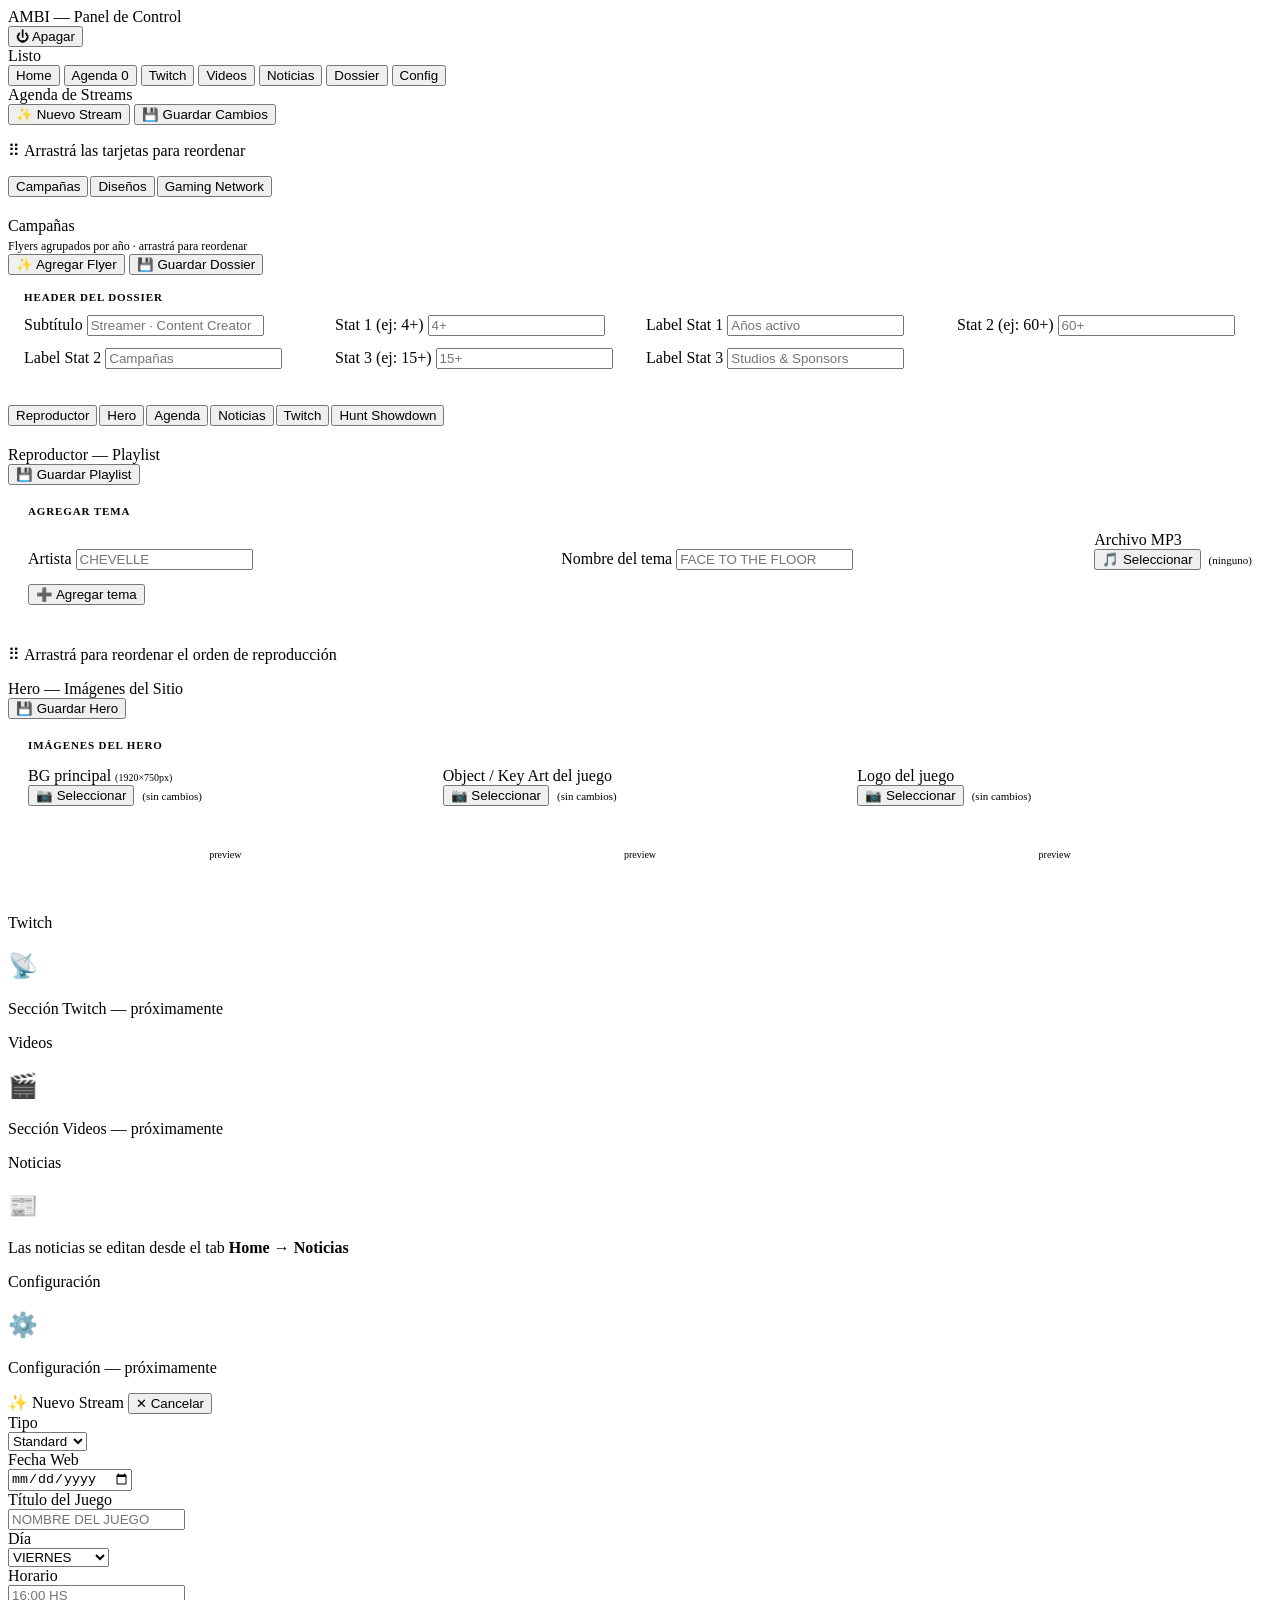
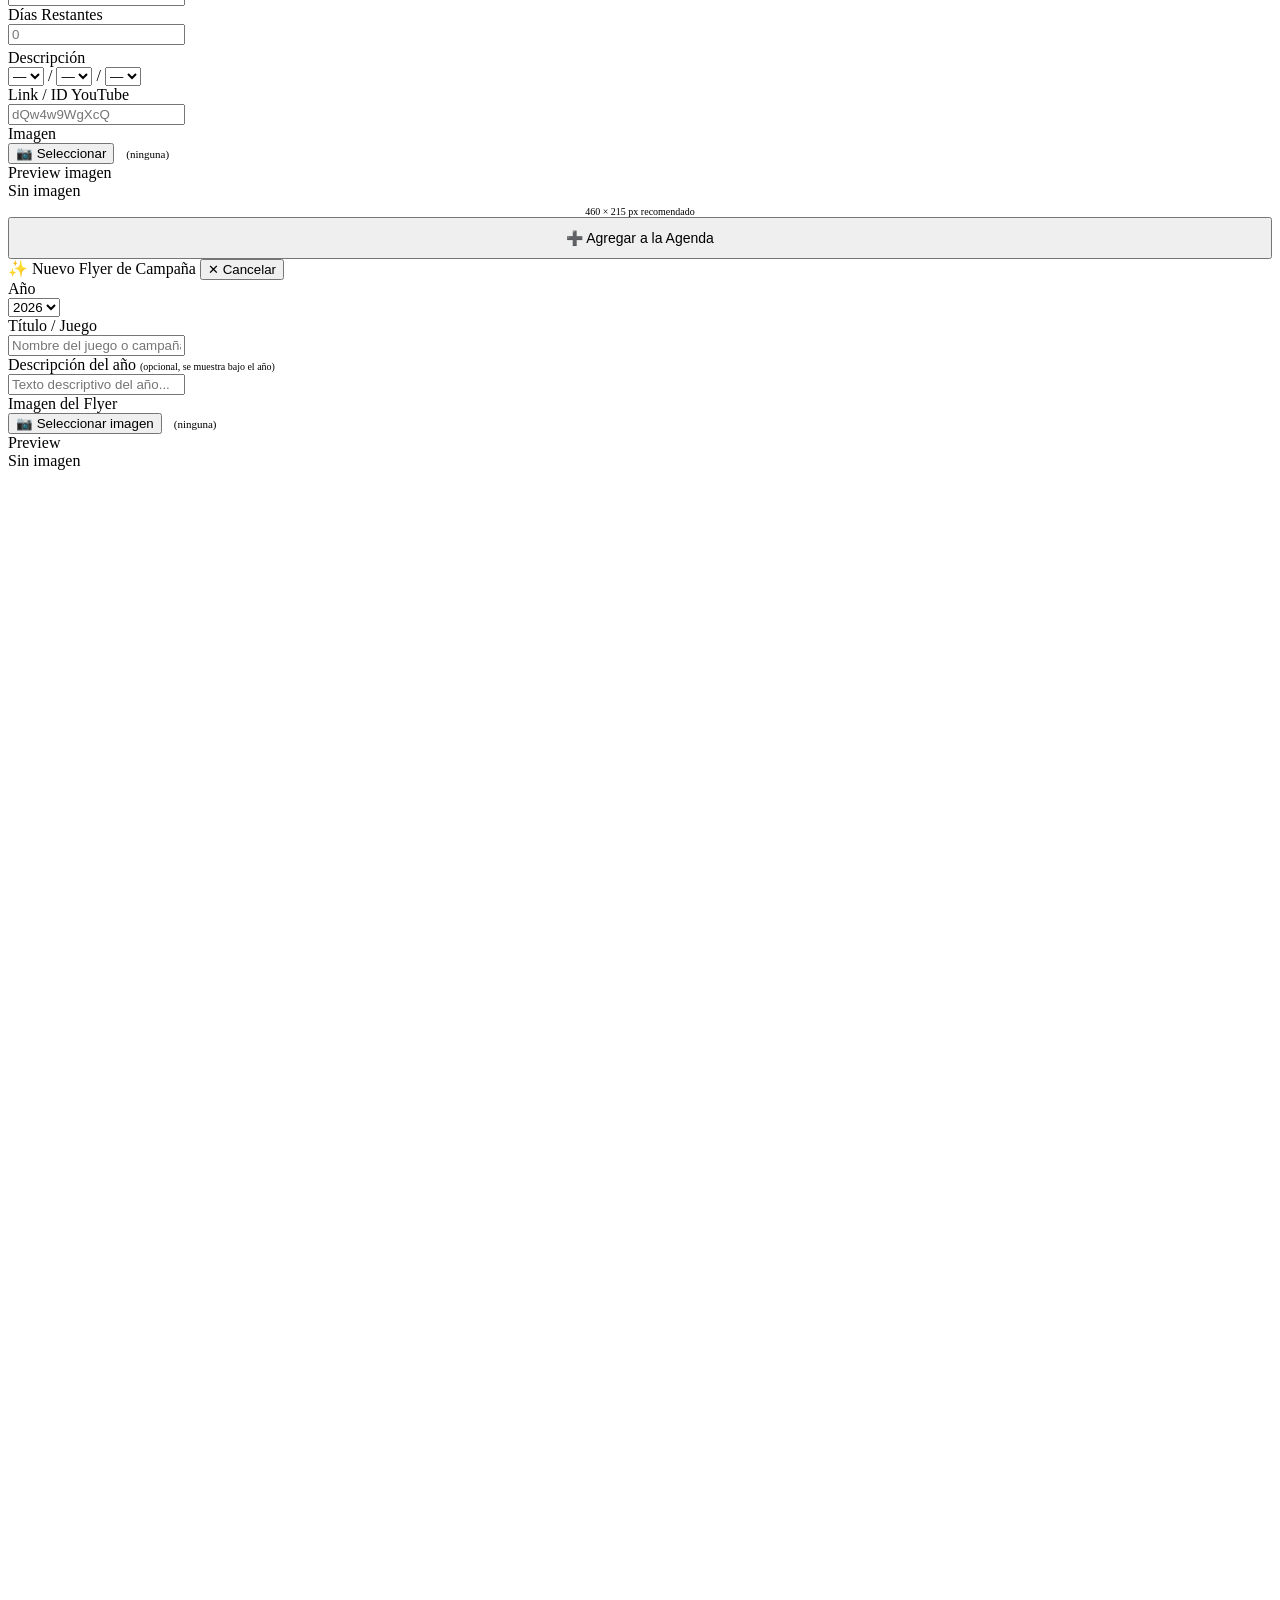
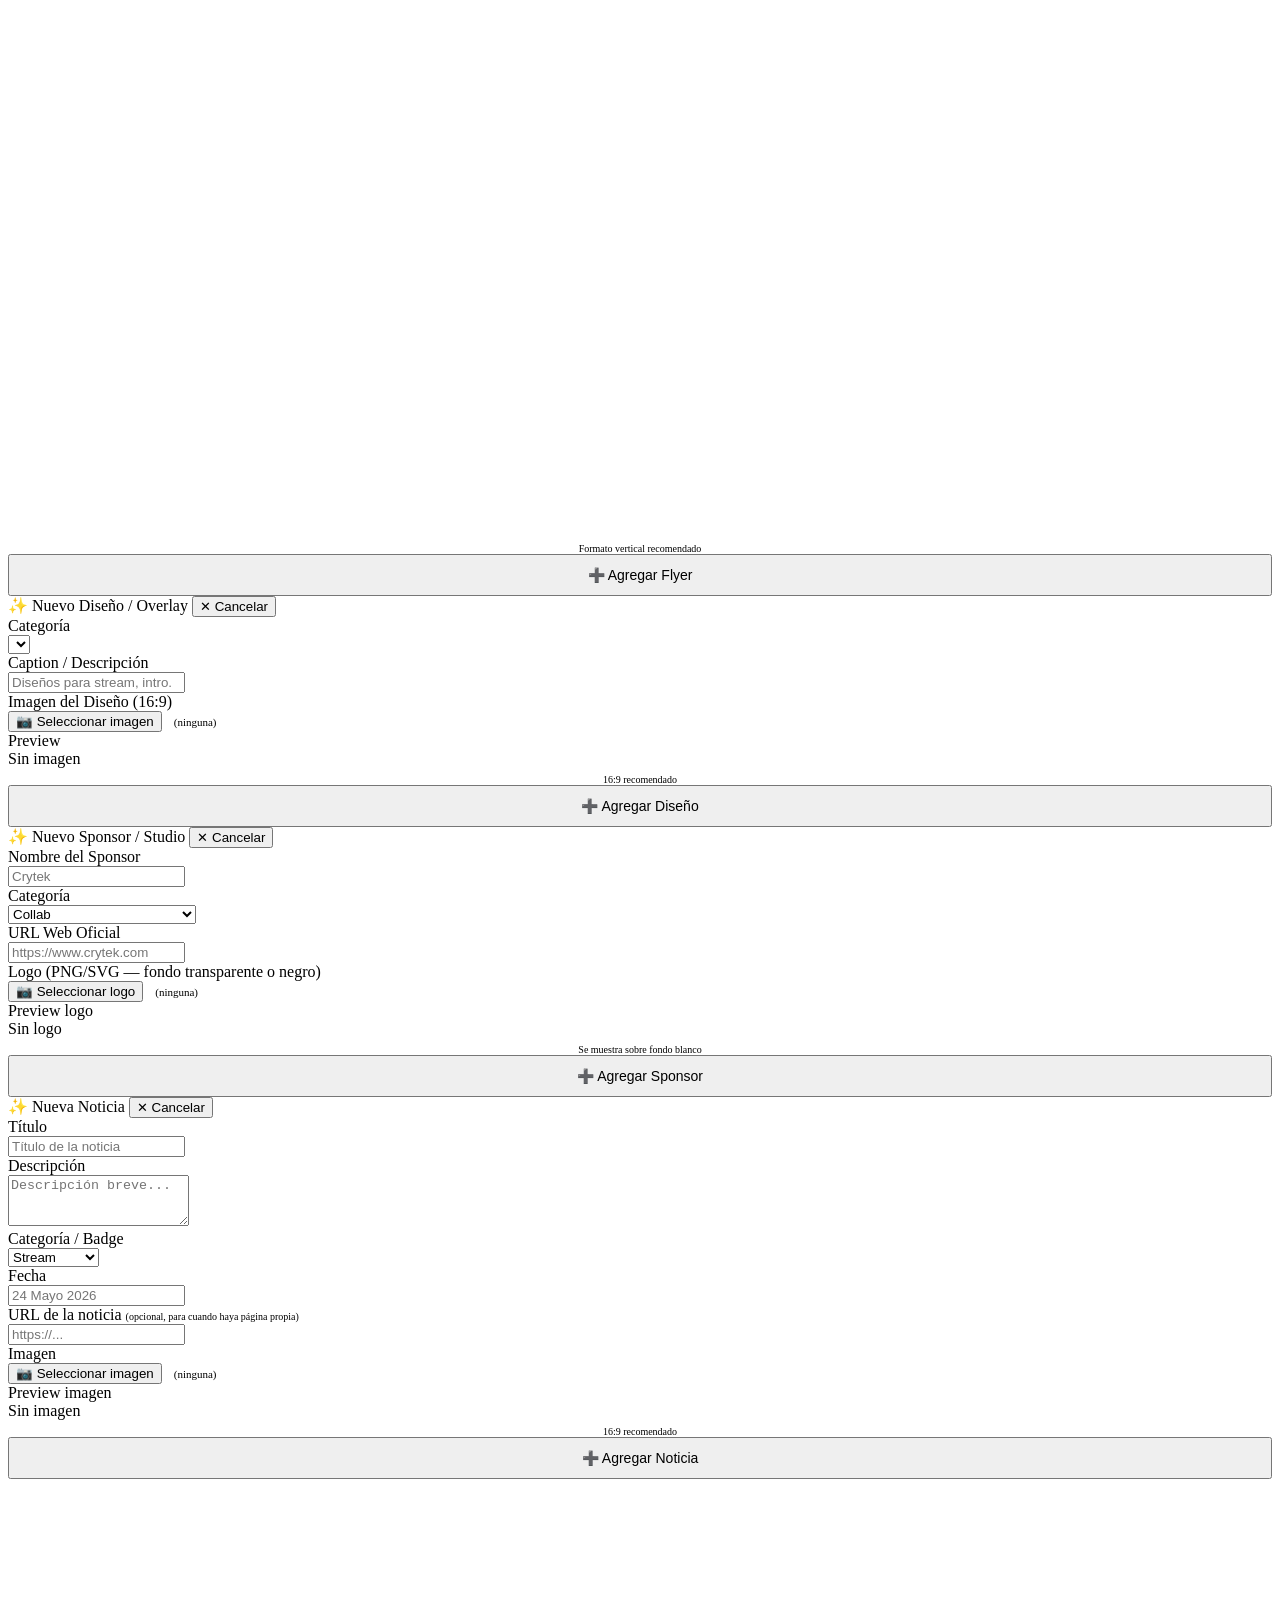
==== panel/templates/index.html @ 4d121880 "Initial commit" ====
<!DOCTYPE html>
<html lang="es">

<!-- ══════════════════════════════════════════════════════════════════
     AMBI — PANEL DE CONTROL
     ──────────────────────────────────────────────────────────────────
     Archivo : panel/templates/index.html
     Motor   : Flask (Jinja2, pero este archivo no usa variables Jinja)
     Función : UI del panel de administración local.
               Gestiona la Agenda de Streams y futuros módulos.
     ══════════════════════════════════════════════════════════════════ -->

<head>

  <!-- ══════════════════════════════
       META
  ══════════════════════════════ -->
  <meta charset="UTF-8">
  <meta name="viewport" content="width=device-width, initial-scale=1.0">
  <title>AMBI — Panel de Control</title>

  <!-- ══════════════════════════════
       ESTILOS
  ══════════════════════════════ -->
  <link rel="stylesheet" href="/static/panel.css">

  <!-- ══════════════════════════════
       FONTS
  ══════════════════════════════ -->
  <link rel="preconnect" href="https://fonts.googleapis.com">
  <link href="https://fonts.googleapis.com/css2?family=Source+Sans+3:wght@400;600;700&display=swap" rel="stylesheet">

</head>

<body>

    
  <!-- ══════════════════════════════
       TOPBAR
       Logo · Estado · Botón apagar
  ══════════════════════════════ -->
  <div class="topbar">
    <div class="topbar-logo">AMBI <span>— Panel de Control</span></div>
    <button class="btn btn-sm btn-red" onclick="apagarPanel()">⏻ Apagar</button>
    <div class="topbar-status" id="status">
      <span class="dot"></span>
      <span id="status-text">Listo</span>
    </div>
  </div>

  <!-- ══════════════════════════════
       TABS DE NAVEGACIÓN
  ══════════════════════════════ -->
  <div class="tabs">
    <button class="tab active" onclick="switchTab('home')">Home</button>
    <button class="tab" onclick="switchTab('agenda')">
      Agenda <span class="badge" id="badge-agenda">0</span>
    </button>
    <button class="tab" onclick="switchTab('twitch')">Twitch</button>
    <button class="tab" onclick="switchTab('videos')">Videos</button>
    <button class="tab" onclick="switchTab('noticias')">Noticias</button>
    <button class="tab" onclick="switchTab('dossier')">Dossier</button>
    <button class="tab" onclick="switchTab('config')">Config</button>
  </div>

  <!-- ══════════════════════════════
       CONTENIDO PRINCIPAL
  ══════════════════════════════ -->
  <div class="content">

    <!-- ── TAB: AGENDA DE STREAMS ── -->
    <div class="tab-panel" id="tab-agenda">



      <!-- ════ SUB-TAB: STREAMS (lista completa) ════ -->
      <div id="atab-streams">

        <div class="section-header">
          <div class="section-title">Agenda de Streams <span id="agenda-count"></span></div>
          <div class="section-actions">
            <button class="btn btn-purple" onclick="abrirNuevo()">✨ Nuevo Stream</button>
            <button class="btn btn-green"  onclick="guardarAgenda()">💾 Guardar Cambios</button>
          </div>
        </div>

        <p class="drag-hint">⠿ Arrastrá las tarjetas para reordenar</p>
        <div id="agenda-list"></div>

      </div><!-- /atab-streams -->

    </div><!-- /tab-agenda -->

    <!-- ── TAB: DOSSIER ── -->
    <div class="tab-panel" id="tab-dossier">

      <!-- ── SUB-TABS DOSSIER ── -->
      <div style="display:flex;gap:2px;margin-bottom:20px;border-bottom:1px solid var(--border);padding-bottom:0">
        <button class="tab active" id="dsub-campanas"  onclick="switchDossierTab('campanas')">Campañas</button>
        <button class="tab"        id="dsub-disenos"   onclick="switchDossierTab('disenos')">Diseños</button>
        <button class="tab"        id="dsub-sponsors"  onclick="switchDossierTab('sponsors')">Gaming Network</button>
      </div>

      <!-- ════════════════════════════════════════
           SUB-TAB: CAMPAÑAS
           Flyers agrupados por año. Drag & drop dentro de cada año.
      ════════════════════════════════════════ -->
      <div id="dtab-campanas">

        <!-- Header + acciones -->
        <div class="section-header">
          <div>
            <div class="section-title">Campañas <span id="campanas-count"></span></div>
            <div style="font-size:12px;color:var(--muted);margin-top:4px">Flyers agrupados por año · arrastrá para reordenar</div>
          </div>
          <div class="section-actions">
            <button class="btn btn-purple" onclick="abrirNuevoCampana()">✨ Agregar Flyer</button>
            <button class="btn btn-green"  onclick="guardarDossier()">💾 Guardar Dossier</button>
          </div>
        </div>

        <!-- Textos del header del dossier (editables) -->
        <div style="background:var(--bg2);border:1px solid var(--border);border-radius:var(--radius-lg);padding:16px;margin-bottom:20px">
          <div style="font-size:11px;font-weight:700;letter-spacing:.08em;color:var(--muted);text-transform:uppercase;margin-bottom:12px">Header del Dossier</div>
          <div style="display:grid;grid-template-columns:1fr 1fr 1fr 1fr;gap:12px">
            <div class="form-group">
              <label class="form-label">Subtítulo</label>
              <input class="form-input" type="text" id="d-subtitulo" placeholder="Streamer · Content Creator">
            </div>
            <div class="form-group">
              <label class="form-label">Stat 1 (ej: 4+)</label>
              <input class="form-input" type="text" id="d-stat1-num" placeholder="4+">
            </div>
            <div class="form-group">
              <label class="form-label">Label Stat 1</label>
              <input class="form-input" type="text" id="d-stat1-lbl" placeholder="Años activo">
            </div>
            <div class="form-group">
              <label class="form-label">Stat 2 (ej: 60+)</label>
              <input class="form-input" type="text" id="d-stat2-num" placeholder="60+">
            </div>
            <div class="form-group">
              <label class="form-label">Label Stat 2</label>
              <input class="form-input" type="text" id="d-stat2-lbl" placeholder="Campañas">
            </div>
            <div class="form-group">
              <label class="form-label">Stat 3 (ej: 15+)</label>
              <input class="form-input" type="text" id="d-stat3-num" placeholder="15+">
            </div>
            <div class="form-group">
              <label class="form-label">Label Stat 3</label>
              <input class="form-input" type="text" id="d-stat3-lbl" placeholder="Studios &amp; Sponsors">
            </div>
          </div>
        </div>

        <!-- Lista dinámica de años con sus flyers -->
        <div id="campanas-list"></div>

      </div><!-- /dtab-campanas -->


      <!-- ════════════════════════════════════════
           SUB-TAB: DISEÑOS
           Overlays 16:9. Drag & drop.
      ════════════════════════════════════════ -->
      <div id="dtab-disenos" style="display:none">

        <div class="section-header">
          <div>
            <div class="section-title">Diseños / Overlays <span id="disenos-count"></span></div>
            <div style="font-size:12px;color:var(--muted);margin-top:4px">Imágenes 16:9 · arrastrá para reordenar</div>
          </div>
          <div class="section-actions">
            <button class="btn btn-purple" onclick="abrirNuevoDiseno()">✨ Agregar Diseño</button>
            <button class="btn btn-green"  onclick="guardarDossier()">💾 Guardar Dossier</button>
          </div>
        </div>

        <p class="drag-hint">⠿ Arrastrá las tarjetas para reordenar</p>
        <div id="disenos-list"></div>

      </div><!-- /dtab-disenos -->


      <!-- ════════════════════════════════════════
           SUB-TAB: SPONSORS
           Logo + link URL. Drag & drop.
      ════════════════════════════════════════ -->
      <div id="dtab-sponsors" style="display:none">

        <div class="section-header">
          <div>
            <div class="section-title">Sponsors &amp; Studios <span id="sponsors-count"></span></div>
            <div style="font-size:12px;color:var(--muted);margin-top:4px">Logo (PNG/SVG) + link oficial · arrastrá para reordenar</div>
          </div>
          <div class="section-actions">
            <button class="btn btn-purple" onclick="abrirNuevoSponsor()">✨ Agregar Sponsor</button>
            <button class="btn btn-green"  onclick="guardarDossier()">💾 Guardar Dossier</button>
          </div>
        </div>

        <!-- Texto intro editable -->
        <div style="background:var(--bg2);border:1px solid var(--border);border-radius:var(--radius-lg);padding:14px;margin-bottom:20px">
          <div style="display:flex;gap:16px;align-items:flex-start">
            <div class="form-group" style="flex:1">
              <label class="form-label">Texto intro (sponsors)</label>
              <textarea class="form-input" id="d-sponsors-intro" rows="6"
                        placeholder="Campañas y colaboraciones con estudios de videojuegos..."
                        style="resize:vertical;line-height:1.6;white-space:pre-wrap"></textarea>
            </div>
            <div style="flex-shrink:0;width:160px">
              <label class="form-label">Foto vertical</label>
              <div id="sp-photo-preview" style="width:160px;height:200px;background:var(--bg4);border:1px solid var(--border2);border-radius:var(--radius);overflow:hidden;display:flex;align-items:center;justify-content:center;margin-bottom:6px">
                <span style="font-size:11px;color:var(--muted)">Sin foto</span>
              </div>
              <input type="file" id="sp-photo-file" accept=".jpg,.jpeg,.png,.webp" style="display:none" onchange="uploadSponsorsPhoto(this)">
              <button class="btn btn-sm" style="width:100%" onclick="document.getElementById('sp-photo-file').click()">📷 Subir foto</button>
              <button class="btn btn-sm" style="width:100%;margin-top:4px;color:var(--red);border-color:rgba(239,68,68,.3)" onclick="quitarSponsorsPhoto()">✕ Quitar</button>
            </div>
          </div>
        </div>

        <p class="drag-hint">⠿ Arrastrá las tarjetas para reordenar</p>
        <div id="sponsors-list"></div>

      </div><!-- /dtab-sponsors -->

    </div><!-- /tab-dossier -->
      
      

      
      

    <!-- ── TAB: HOME ── -->
    <div class="tab-panel active" id="tab-home">

      <!-- SUB-TABS HOME -->
      <div style="display:flex;gap:2px;margin-bottom:20px;border-bottom:1px solid var(--border);padding-bottom:0">
        <button class="tab active" id="hsub-player"   onclick="switchHomeTab('player')">Reproductor</button>
        <button class="tab"        id="hsub-hero"      onclick="switchHomeTab('hero')">Hero</button>
        <button class="tab"        id="hsub-agenda"    onclick="switchHomeTab('agenda')">Agenda</button>
        <button class="tab"        id="hsub-noticias"  onclick="switchHomeTab('noticias')">Noticias</button>
        <button class="tab"        id="hsub-twitch"    onclick="switchHomeTab('twitch')">Twitch</button>
        <button class="tab"        id="hsub-hunt"      onclick="switchHomeTab('hunt')">Hunt Showdown</button>
      </div>
        
        
         <!-- ════ SUB-TAB: REPRODUCTOR ════ -->
      <div id="htab-player">
 
        <div class="section-header">
          <div class="section-title">Reproductor — Playlist <span id="player-count"></span></div>
          <div class="section-actions">
            <button class="btn btn-green" onclick="guardarPlayer()">💾 Guardar Playlist</button>
          </div>
        </div>
 
        <!-- Formulario para agregar tema -->
        <div style="background:var(--bg2);border:1px solid var(--border);border-radius:var(--radius-lg);padding:20px;margin-bottom:20px">
          <div style="font-size:11px;font-weight:700;letter-spacing:.08em;color:var(--muted);text-transform:uppercase;margin-bottom:14px">
            Agregar tema
          </div>
          <div style="display:grid;grid-template-columns:1fr 1fr auto;gap:12px;align-items:end">
 
            <div class="form-group">
              <label class="form-label">Artista</label>
              <input class="form-input" type="text" id="pl-name" placeholder="CHEVELLE">
            </div>
 
            <div class="form-group">
              <label class="form-label">Nombre del tema</label>
              <input class="form-input" type="text" id="pl-track" placeholder="FACE TO THE FLOOR">
            </div>
 
            <div class="form-group">
              <label class="form-label">Archivo MP3</label>
              <div style="display:flex;align-items:center;gap:8px">
                <input type="file" id="pl-file" accept=".mp3" style="display:none" onchange="previewPlayerFile(this)">
                <button class="btn btn-sm" onclick="document.getElementById('pl-file').click()">🎵 Seleccionar</button>
                <span id="pl-file-name" style="font-size:11px;color:var(--muted)">(ninguno)</span>
              </div>
            </div>
 
          </div>
          <div style="margin-top:14px">
            <button class="btn btn-purple" onclick="agregarTema()">➕ Agregar tema</button>
          </div>
        </div>
 
        <!-- Lista de temas -->
        <p class="drag-hint">⠿ Arrastrá para reordenar el orden de reproducción</p>
        <div id="player-list"></div>
 
      </div><!-- /htab-player -->
        
        

      <!-- ════ SUB-TAB: HERO ════ -->
      <div id="htab-hero">
<div class="section-header">
        <div class="section-title">Hero — Imágenes del Sitio</div>
        <div class="section-actions">
          <button class="btn btn-green" onclick="guardarIndex()">💾 Guardar Hero</button>
        </div>
      </div>

      <div style="background:var(--bg2);border:1px solid var(--border);border-radius:var(--radius-lg);padding:20px">
        <div style="font-size:11px;font-weight:700;letter-spacing:.08em;color:var(--muted);text-transform:uppercase;margin-bottom:16px">Imágenes del Hero</div>
        <div style="display:grid;grid-template-columns:repeat(3,1fr);gap:20px">

          <!-- BG -->
          <div class="form-group">
            <label class="form-label">BG principal <span style="color:var(--muted);font-size:10px">(1920×750px)</span></label>
            <input type="file" id="ix-bg-file" accept=".jpg,.jpeg,.png,.webp" style="display:none" onchange="indexPreview(this,'ix-bg-prev')">
            <div style="display:flex;align-items:center;gap:8px;margin-bottom:8px">
              <button class="btn btn-sm" onclick="document.getElementById('ix-bg-file').click()">📷 Seleccionar</button>
              <span id="ix-bg-name" style="font-size:11px;color:var(--muted)">(sin cambios)</span>
            </div>
            <div id="ix-bg-prev" style="height:80px;background:var(--bg4);border:1px solid var(--border2);border-radius:var(--radius);overflow:hidden;display:flex;align-items:center;justify-content:center;position:relative">
              <span style="font-size:10px;color:var(--muted)">preview</span>
            </div>
          </div>

          <!-- OBJECT -->
          <div class="form-group">
            <label class="form-label">Object / Key Art del juego</label>
            <input type="file" id="ix-obj-file" accept=".jpg,.jpeg,.png,.webp" style="display:none" onchange="indexPreview(this,'ix-obj-prev')">
            <div style="display:flex;align-items:center;gap:8px;margin-bottom:8px">
              <button class="btn btn-sm" onclick="document.getElementById('ix-obj-file').click()">📷 Seleccionar</button>
              <span id="ix-obj-name" style="font-size:11px;color:var(--muted)">(sin cambios)</span>
            </div>
            <div id="ix-obj-prev" style="height:80px;background:var(--bg4);border:1px solid var(--border2);border-radius:var(--radius);overflow:hidden;display:flex;align-items:center;justify-content:center;position:relative">
              <span style="font-size:10px;color:var(--muted)">preview</span>
            </div>
          </div>

          <!-- LOGO JUEGO -->
          <div class="form-group">
            <label class="form-label">Logo del juego</label>
            <input type="file" id="ix-logo-file" accept=".jpg,.jpeg,.png,.webp" style="display:none" onchange="indexPreview(this,'ix-logo-prev')">
            <div style="display:flex;align-items:center;gap:8px;margin-bottom:8px">
              <button class="btn btn-sm" onclick="document.getElementById('ix-logo-file').click()">📷 Seleccionar</button>
              <span id="ix-logo-name" style="font-size:11px;color:var(--muted)">(sin cambios)</span>
            </div>
            <div id="ix-logo-prev" style="height:80px;background:var(--bg4);border:1px solid var(--border2);border-radius:var(--radius);overflow:hidden;display:flex;align-items:center;justify-content:center;position:relative">
              <span style="font-size:10px;color:var(--muted)">preview</span>
            </div>
          </div>

        </div>
      </div>
      </div><!-- /htab-hero -->

      <!-- ════ SUB-TAB: AGENDA (index del hero) ════ -->
      <div id="htab-agenda" style="display:none">
<div id="atab-index">

        <div class="section-header">
          <div class="section-title">Juego destacado en el Index</div>
          <div class="section-actions">
            <button class="btn btn-green" onclick="guardarIndex()">💾 Guardar</button>
          </div>
        </div>

        <div style="background:var(--bg2);border:1px solid var(--border);border-radius:var(--radius-lg);padding:20px">

          <div style="display:grid;grid-template-columns:1fr 1fr 1fr 1fr;gap:16px;align-items:end">

            <div class="form-group">
              <label class="form-label">Nombre del juego</label>
              <input class="form-input" type="text" id="ix-juego" placeholder="GHOST OF TSUSHIMA">
            </div>

            <div class="form-group">
              <label class="form-label">Tipo de campaña</label>
              <select class="form-select" id="ix-tipo">
                <option value="EARLY ACCESS">EARLY ACCESS</option>
                <option value="CAMPAÑA">CAMPAÑA</option>
                <option value="REVIEW">REVIEW</option>
                <option value="ESTRENO">ESTRENO</option>
                <option value="CONTENIDO EXCLUSIVO">CONTENIDO EXCLUSIVO</option>
                <option value="EARLY ACCESS EXCLUSIVO">EARLY ACCESS EXCLUSIVO</option>
                <option value="INVITADOS A LA PLAYTEST">INVITADOS A LA PLAYTEST</option>
                <option value="INVITADOS POR EL STUDIO">INVITADOS POR EL STUDIO</option>
                <option value="DÍA DE FALOPITAS">DÍA DE FALOPITAS</option>
              </select>
            </div>

            <div class="form-group">
              <label class="form-label">Fecha</label>
              <input class="form-input" type="date" id="ix-fecha" onchange="onIndexFecha(this.value)">
            </div>

            <div style="display:grid;grid-template-columns:1fr 1fr;gap:8px">
              <div class="form-group">
                <label class="form-label">Día (auto)</label>
                <input class="form-input" type="text" id="ix-dia" placeholder="VIERNES" readonly
                       style="background:var(--bg4);color:var(--muted);cursor:default">
              </div>
              <div class="form-group">
                <label class="form-label">Hora</label>
                <input class="form-input" type="text" id="ix-hora" placeholder="20:00 HS">
              </div>
            </div>

          </div>

          <!-- Descripción -->
          <div style="margin-top:16px">
            <label class="form-label">Descripción <span style="color:var(--muted);font-size:10px">(texto debajo del badge en la sección agenda)</span></label>
            <textarea class="form-input" id="ix-desc" rows="3" placeholder="Descripción breve del juego o campaña..." style="margin-top:6px;resize:vertical;width:100%"></textarea>
          </div>

          <!-- Thumb -->
          <div style="margin-top:16px">
            <label class="form-label">Imagen thumb <span style="color:var(--muted);font-size:10px">(460×215px)</span></label>
            <div style="display:flex;align-items:center;gap:16px;margin-top:6px">
              <div>
                <input type="file" id="ix-thumb-file" accept=".jpg,.jpeg,.png,.webp" style="display:none" onchange="indexPreview(this,'ix-thumb-prev')">
                <button class="btn btn-sm" onclick="document.getElementById('ix-thumb-file').click()">📷 Seleccionar imagen</button>
                <button class="btn btn-sm" style="color:var(--red);border-color:rgba(239,68,68,.3);margin-left:4px" onclick="limpiarIndexPreview('ix-thumb-prev','ix-thumb-file','ix-thumb-name')">✕ Quitar</button>
                <span id="ix-thumb-name" style="font-size:11px;color:var(--muted);margin-left:8px">(sin cambios)</span>
              </div>
              <div id="ix-thumb-prev" style="width:230px;height:65px;background:var(--bg4);border:1px solid var(--border2);border-radius:var(--radius);overflow:hidden;display:flex;align-items:center;justify-content:center;flex-shrink:0">
                <span style="font-size:10px;color:var(--muted)">460×215px</span>
              </div>
            </div>
          </div>

          <!-- Bleed Agenda -->
          <div style="margin-top:16px;padding-top:16px;border-top:1px solid var(--border)">
            <label class="form-label">Bleed Agenda <span style="color:var(--muted);font-size:10px">(siempre sobreescribe agenda_over-img.webp)</span></label>
            <div style="display:flex;align-items:center;gap:16px;margin-top:6px">
              <div>
                <input type="file" id="ix-bleed-file" accept=".jpg,.jpeg,.png,.webp" style="display:none" onchange="indexPreview(this,'ix-bleed-prev')">
                <button class="btn btn-sm" onclick="document.getElementById('ix-bleed-file').click()">📷 Seleccionar imagen</button>
                <button class="btn btn-sm" style="color:var(--red);border-color:rgba(239,68,68,.3);margin-left:4px" onclick="limpiarIndexPreview('ix-bleed-prev','ix-bleed-file','ix-bleed-name')">✕ Quitar</button>
                <span id="ix-bleed-name" style="font-size:11px;color:var(--muted);margin-left:8px">(sin cambios)</span>
              </div>
              <div id="ix-bleed-prev" style="width:230px;height:65px;background:var(--bg4);border:1px solid var(--border2);border-radius:var(--radius);overflow:hidden;display:flex;align-items:center;justify-content:center;flex-shrink:0">
                <span style="font-size:10px;color:var(--muted)">preview</span>
              </div>
            </div>
          </div>

        </div>

      </div><!-- /atab-index -->
      </div><!-- /htab-agenda -->

      <!-- ════ SUB-TAB: NOTICIAS ════ -->
      <div id="htab-noticias" style="display:none">

        <div class="section-header">
          <div class="section-title">Noticias del Sitio <span id="noticias-count"></span></div>
          <div class="section-actions">
            <button class="btn btn-purple" onclick="abrirNuevaNoticia()">✨ Nueva Noticia</button>
            <button class="btn btn-green"  onclick="guardarNoticias()">💾 Guardar Cambios</button>
          </div>
        </div>

        <p class="drag-hint">⠿ Arrastrá para reordenar · La primera noticia es la destacada al cargar la web</p>
        <div id="noticias-list"></div>

      </div><!-- /htab-noticias -->

      <!-- ════ SUB-TAB: TWITCH ════ -->
      <div id="htab-twitch" style="display:none">

        <div class="section-header">
          <div class="section-title">Twitch — Bloque Superior</div>
          <div class="section-actions">
            <button class="btn btn-green" onclick="guardarTwitchTop()">💾 Guardar</button>
          </div>
        </div>

        <!-- Kicker + Título -->
        <div style="background:var(--bg2);border:1px solid var(--border);border-radius:var(--radius-lg);padding:20px;margin-bottom:16px">
          <div style="font-size:11px;font-weight:700;letter-spacing:.08em;color:var(--muted);text-transform:uppercase;margin-bottom:12px">Textos de la sección</div>
          <div style="display:grid;grid-template-columns:1fr 1fr;gap:12px">
            <div class="form-group">
              <label class="form-label">Kicker</label>
              <input class="form-input" type="text" id="tw-kicker" placeholder="TWITCH">
            </div>
            <div class="form-group">
              <label class="form-label">Título</label>
              <input class="form-input" type="text" id="tw-titulo" placeholder="SEGUIME EN TWITCH">
            </div>
          </div>
        </div>

        <!-- Crew & Streamers -->
        <div style="background:var(--bg2);border:1px solid var(--border);border-radius:var(--radius-lg);padding:20px;margin-bottom:16px">
          <div style="font-size:11px;font-weight:700;letter-spacing:.08em;color:var(--muted);text-transform:uppercase;margin-bottom:16px">Crew &amp; Streamers</div>
        <!-- BG del rectángulo Crew -->
        <div style="margin-bottom:20px">
          <div style="font-size:11px;color:var(--muted);margin-bottom:8px">Fondo del rectángulo Crew &amp; Streamers</div>
          <div style="display:flex;align-items:center;gap:12px">
            <div id="tw-crew-bg-prev" style="width:200px;height:60px;background:var(--bg4);border:1px solid var(--border2);border-radius:4px;overflow:hidden;display:flex;align-items:center;justify-content:center">
              <span style="font-size:10px;color:var(--muted)">Sin textura</span>
            </div>
            <div style="display:flex;flex-direction:column;gap:6px">
              <input type="file" id="tw-crew-bg-file" accept=".jpg,.jpeg,.png,.webp" style="display:none" onchange="twitchCrewBgPreview(this)">
              <button class="btn btn-sm" onclick="document.getElementById('tw-crew-bg-file').click()">📷 Subir textura</button>
              <button class="btn btn-sm" style="color:var(--red);border-color:rgba(239,68,68,.3)" onclick="limpiarCrewBg()">✕ Quitar</button>
            </div>
          </div>
        </div>
          <div style="display:grid;grid-template-columns:repeat(4,1fr);gap:16px" id="tw-crew-grid">

            <!-- CREW 1 -->
            <div style="display:flex;flex-direction:column;gap:8px">
              <div style="font-size:11px;font-weight:600;color:var(--text)">Streamer 1</div>
              <input type="file" id="tw-crew1-file" accept=".jpg,.jpeg,.png,.webp" style="display:none" onchange="twitchCrewPreview(this,'tw-crew1-prev')">
              <div id="tw-crew1-prev" style="width:80px;height:80px;border-radius:50%;background:var(--bg4);border:1px solid var(--border2);overflow:hidden;display:flex;align-items:center;justify-content:center;margin:0 auto">
                <span style="font-size:10px;color:var(--muted)">foto</span>
              </div>
              <div style="display:flex;gap:6px">
                <button class="btn btn-sm" onclick="document.getElementById('tw-crew1-file').click()">📷 Foto</button>
                <button class="btn btn-sm" style="color:var(--red);border-color:rgba(239,68,68,.3)" onclick="limpiarCrewFoto('tw-crew1-prev','tw-crew1-file')">✕</button>
              </div>
              <input class="form-input" type="text" id="tw-crew1-nombre" placeholder="Nombre">
              <input class="form-input" type="text" id="tw-crew1-url" placeholder="https://twitch.tv/...">
              <select class="form-select" id="tw-crew1-rol">
                <option value="">— Sin rol —</option>
                <option value="crown">👑 Crown — Líder</option>
                <option value="hammer">🔨 Hammer — Constructor</option>
                <option value="shield">🛡️ Shield — Tanque</option>
                <option value="sword">⚔️ Sword — DPS</option>
                <option value="bolt">⚡ Bolt — Velocidad</option>
                <option value="fire">🔥 Fire — Agresivo</option>
                <option value="skull">💀 Skull — Tryhard</option>
                <option value="dragon">🐉 Dragon — Mítico</option>
                <option value="vip">💎 VIP</option>
              </select>
            </div>

            <!-- CREW 2 -->
            <div style="display:flex;flex-direction:column;gap:8px">
              <div style="font-size:11px;font-weight:600;color:var(--text)">Streamer 2</div>
              <input type="file" id="tw-crew2-file" accept=".jpg,.jpeg,.png,.webp" style="display:none" onchange="twitchCrewPreview(this,'tw-crew2-prev')">
              <div id="tw-crew2-prev" style="width:80px;height:80px;border-radius:50%;background:var(--bg4);border:1px solid var(--border2);overflow:hidden;display:flex;align-items:center;justify-content:center;margin:0 auto">
                <span style="font-size:10px;color:var(--muted)">foto</span>
              </div>
              <div style="display:flex;gap:6px">
                <button class="btn btn-sm" onclick="document.getElementById('tw-crew2-file').click()">📷 Foto</button>
                <button class="btn btn-sm" style="color:var(--red);border-color:rgba(239,68,68,.3)" onclick="limpiarCrewFoto('tw-crew2-prev','tw-crew2-file')">✕</button>
              </div>
              <input class="form-input" type="text" id="tw-crew2-nombre" placeholder="Nombre">
              <input class="form-input" type="text" id="tw-crew2-url" placeholder="https://twitch.tv/...">
              <select class="form-select" id="tw-crew2-rol">
                <option value="">— Sin rol —</option>
                <option value="crown">👑 Crown — Líder</option>
                <option value="hammer">🔨 Hammer — Constructor</option>
                <option value="shield">🛡️ Shield — Tanque</option>
                <option value="sword">⚔️ Sword — DPS</option>
                <option value="bolt">⚡ Bolt — Velocidad</option>
                <option value="fire">🔥 Fire — Agresivo</option>
                <option value="skull">💀 Skull — Tryhard</option>
                <option value="dragon">🐉 Dragon — Mítico</option>
                <option value="vip">💎 VIP</option>
              </select>
            </div>

            <!-- CREW 3 -->
            <div style="display:flex;flex-direction:column;gap:8px">
              <div style="font-size:11px;font-weight:600;color:var(--text)">Streamer 3</div>
              <input type="file" id="tw-crew3-file" accept=".jpg,.jpeg,.png,.webp" style="display:none" onchange="twitchCrewPreview(this,'tw-crew3-prev')">
              <div id="tw-crew3-prev" style="width:80px;height:80px;border-radius:50%;background:var(--bg4);border:1px solid var(--border2);overflow:hidden;display:flex;align-items:center;justify-content:center;margin:0 auto">
                <span style="font-size:10px;color:var(--muted)">foto</span>
              </div>
              <div style="display:flex;gap:6px">
                <button class="btn btn-sm" onclick="document.getElementById('tw-crew3-file').click()">📷 Foto</button>
                <button class="btn btn-sm" style="color:var(--red);border-color:rgba(239,68,68,.3)" onclick="limpiarCrewFoto('tw-crew3-prev','tw-crew3-file')">✕</button>
              </div>
              <input class="form-input" type="text" id="tw-crew3-nombre" placeholder="Nombre">
              <input class="form-input" type="text" id="tw-crew3-url" placeholder="https://twitch.tv/...">
              <select class="form-select" id="tw-crew3-rol">
                <option value="">— Sin rol —</option>
                <option value="crown">👑 Crown — Líder</option>
                <option value="hammer">🔨 Hammer — Constructor</option>
                <option value="shield">🛡️ Shield — Tanque</option>
                <option value="sword">⚔️ Sword — DPS</option>
                <option value="bolt">⚡ Bolt — Velocidad</option>
                <option value="fire">🔥 Fire — Agresivo</option>
                <option value="skull">💀 Skull — Tryhard</option>
                <option value="dragon">🐉 Dragon — Mítico</option>
                <option value="vip">💎 VIP</option>
              </select>
            </div>

            <!-- CREW 4 -->
            <div style="display:flex;flex-direction:column;gap:8px">
              <div style="font-size:11px;font-weight:600;color:var(--text)">Streamer 4</div>
              <input type="file" id="tw-crew4-file" accept=".jpg,.jpeg,.png,.webp" style="display:none" onchange="twitchCrewPreview(this,'tw-crew4-prev')">
              <div id="tw-crew4-prev" style="width:80px;height:80px;border-radius:50%;background:var(--bg4);border:1px solid var(--border2);overflow:hidden;display:flex;align-items:center;justify-content:center;margin:0 auto">
                <span style="font-size:10px;color:var(--muted)">foto</span>
              </div>
              <div style="display:flex;gap:6px">
                <button class="btn btn-sm" onclick="document.getElementById('tw-crew4-file').click()">📷 Foto</button>
                <button class="btn btn-sm" style="color:var(--red);border-color:rgba(239,68,68,.3)" onclick="limpiarCrewFoto('tw-crew4-prev','tw-crew4-file')">✕</button>
              </div>
              <input class="form-input" type="text" id="tw-crew4-nombre" placeholder="Nombre">
              <input class="form-input" type="text" id="tw-crew4-url" placeholder="https://twitch.tv/...">
              <select class="form-select" id="tw-crew4-rol">
                <option value="">— Sin rol —</option>
                <option value="crown">👑 Crown — Líder</option>
                <option value="hammer">🔨 Hammer — Constructor</option>
                <option value="shield">🛡️ Shield — Tanque</option>
                <option value="sword">⚔️ Sword — DPS</option>
                <option value="bolt">⚡ Bolt — Velocidad</option>
                <option value="fire">🔥 Fire — Agresivo</option>
                <option value="skull">💀 Skull — Tryhard</option>
                <option value="dragon">🐉 Dragon — Mítico</option>
                <option value="vip">💎 VIP</option>
              </select>
            </div>

            <!-- CREW 5 -->
            <div style="display:flex;flex-direction:column;gap:8px">
              <div style="font-size:11px;font-weight:600;color:var(--text)">Streamer 5</div>
              <input type="file" id="tw-crew5-file" accept=".jpg,.jpeg,.png,.webp" style="display:none" onchange="twitchCrewPreview(this,'tw-crew5-prev')">
              <div id="tw-crew5-prev" style="width:80px;height:80px;border-radius:50%;background:var(--bg4);border:1px solid var(--border2);overflow:hidden;display:flex;align-items:center;justify-content:center;margin:0 auto">
                <span style="font-size:10px;color:var(--muted)">foto</span>
              </div>
              <div style="display:flex;gap:6px">
                <button class="btn btn-sm" onclick="document.getElementById('tw-crew5-file').click()">📷 Foto</button>
                <button class="btn btn-sm" style="color:var(--red);border-color:rgba(239,68,68,.3)" onclick="limpiarCrewFoto('tw-crew5-prev','tw-crew5-file')">✕</button>
              </div>
              <input class="form-input" type="text" id="tw-crew5-nombre" placeholder="Nombre">
              <input class="form-input" type="text" id="tw-crew5-url" placeholder="https://twitch.tv/...">
              <select class="form-select" id="tw-crew5-rol">
                <option value="">— Sin rol —</option>
                <option value="crown">👑 Crown — Líder</option>
                <option value="hammer">🔨 Hammer — Constructor</option>
                <option value="shield">🛡️ Shield — Tanque</option>
                <option value="sword">⚔️ Sword — DPS</option>
                <option value="bolt">⚡ Bolt — Velocidad</option>
                <option value="fire">🔥 Fire — Agresivo</option>
                <option value="skull">💀 Skull — Tryhard</option>
                <option value="dragon">🐉 Dragon — Mítico</option>
                <option value="vip">💎 VIP</option>
              </select>
            </div>

            <!-- CREW 6 -->
            <div style="display:flex;flex-direction:column;gap:8px">
              <div style="font-size:11px;font-weight:600;color:var(--text)">Streamer 6</div>
              <input type="file" id="tw-crew6-file" accept=".jpg,.jpeg,.png,.webp" style="display:none" onchange="twitchCrewPreview(this,'tw-crew6-prev')">
              <div id="tw-crew6-prev" style="width:80px;height:80px;border-radius:50%;background:var(--bg4);border:1px solid var(--border2);overflow:hidden;display:flex;align-items:center;justify-content:center;margin:0 auto">
                <span style="font-size:10px;color:var(--muted)">foto</span>
              </div>
              <div style="display:flex;gap:6px">
                <button class="btn btn-sm" onclick="document.getElementById('tw-crew6-file').click()">📷 Foto</button>
                <button class="btn btn-sm" style="color:var(--red);border-color:rgba(239,68,68,.3)" onclick="limpiarCrewFoto('tw-crew6-prev','tw-crew6-file')">✕</button>
              </div>
              <input class="form-input" type="text" id="tw-crew6-nombre" placeholder="Nombre">
              <input class="form-input" type="text" id="tw-crew6-url" placeholder="https://twitch.tv/...">
              <select class="form-select" id="tw-crew6-rol">
                <option value="">— Sin rol —</option>
                <option value="crown">👑 Crown — Líder</option>
                <option value="hammer">🔨 Hammer — Constructor</option>
                <option value="shield">🛡️ Shield — Tanque</option>
                <option value="sword">⚔️ Sword — DPS</option>
                <option value="bolt">⚡ Bolt — Velocidad</option>
                <option value="fire">🔥 Fire — Agresivo</option>
                <option value="skull">💀 Skull — Tryhard</option>
                <option value="dragon">🐉 Dragon — Mítico</option>
                <option value="vip">💎 VIP</option>
              </select>
            </div>

            <!-- CREW 7 -->
            <div style="display:flex;flex-direction:column;gap:8px">
              <div style="font-size:11px;font-weight:600;color:var(--text)">Streamer 7</div>
              <input type="file" id="tw-crew7-file" accept=".jpg,.jpeg,.png,.webp" style="display:none" onchange="twitchCrewPreview(this,'tw-crew7-prev')">
              <div id="tw-crew7-prev" style="width:80px;height:80px;border-radius:50%;background:var(--bg4);border:1px solid var(--border2);overflow:hidden;display:flex;align-items:center;justify-content:center;margin:0 auto">
                <span style="font-size:10px;color:var(--muted)">foto</span>
              </div>
              <div style="display:flex;gap:6px">
                <button class="btn btn-sm" onclick="document.getElementById('tw-crew7-file').click()">📷 Foto</button>
                <button class="btn btn-sm" style="color:var(--red);border-color:rgba(239,68,68,.3)" onclick="limpiarCrewFoto('tw-crew7-prev','tw-crew7-file')">✕</button>
              </div>
              <input class="form-input" type="text" id="tw-crew7-nombre" placeholder="Nombre">
              <input class="form-input" type="text" id="tw-crew7-url" placeholder="https://twitch.tv/...">
              <select class="form-select" id="tw-crew7-rol">
                <option value="">— Sin rol —</option>
                <option value="crown">👑 Crown — Líder</option>
                <option value="hammer">🔨 Hammer — Constructor</option>
                <option value="shield">🛡️ Shield — Tanque</option>
                <option value="sword">⚔️ Sword — DPS</option>
                <option value="bolt">⚡ Bolt — Velocidad</option>
                <option value="fire">🔥 Fire — Agresivo</option>
                <option value="skull">💀 Skull — Tryhard</option>
                <option value="dragon">🐉 Dragon — Mítico</option>
                <option value="vip">💎 VIP</option>
              </select>
            </div>

            <!-- CREW 8 -->
            <div style="display:flex;flex-direction:column;gap:8px">
              <div style="font-size:11px;font-weight:600;color:var(--text)">Streamer 8</div>
              <input type="file" id="tw-crew8-file" accept=".jpg,.jpeg,.png,.webp" style="display:none" onchange="twitchCrewPreview(this,'tw-crew8-prev')">
              <div id="tw-crew8-prev" style="width:80px;height:80px;border-radius:50%;background:var(--bg4);border:1px solid var(--border2);overflow:hidden;display:flex;align-items:center;justify-content:center;margin:0 auto">
                <span style="font-size:10px;color:var(--muted)">foto</span>
              </div>
              <div style="display:flex;gap:6px">
                <button class="btn btn-sm" onclick="document.getElementById('tw-crew8-file').click()">📷 Foto</button>
                <button class="btn btn-sm" style="color:var(--red);border-color:rgba(239,68,68,.3)" onclick="limpiarCrewFoto('tw-crew8-prev','tw-crew8-file')">✕</button>
              </div>
              <input class="form-input" type="text" id="tw-crew8-nombre" placeholder="Nombre">
              <input class="form-input" type="text" id="tw-crew8-url" placeholder="https://twitch.tv/...">
              <select class="form-select" id="tw-crew8-rol">
                <option value="">— Sin rol —</option>
                <option value="crown">👑 Crown — Líder</option>
                <option value="hammer">🔨 Hammer — Constructor</option>
                <option value="shield">🛡️ Shield — Tanque</option>
                <option value="sword">⚔️ Sword — DPS</option>
                <option value="bolt">⚡ Bolt — Velocidad</option>
                <option value="fire">🔥 Fire — Agresivo</option>
                <option value="skull">💀 Skull — Tryhard</option>
                <option value="dragon">🐉 Dragon — Mítico</option>
                <option value="vip">💎 VIP</option>
              </select>
            </div>

          </div>
        </div>

        <!-- Cards -->
        <div style="background:var(--bg2);border:1px solid var(--border);border-radius:var(--radius-lg);padding:20px">
          <div style="font-size:11px;font-weight:700;letter-spacing:.08em;color:var(--muted);text-transform:uppercase;margin-bottom:16px">Cards (1080×1350px)</div>
          <div style="display:grid;grid-template-columns:repeat(4,1fr);gap:16px" id="tw-cards-grid">

            <!-- CARD 1 -->
            <div style="display:flex;flex-direction:column;gap:8px">
              <div style="font-size:11px;font-weight:600;color:var(--text)">Card 1</div>
              <input type="file" id="tw-card1-file" accept=".jpg,.jpeg,.png,.webp" style="display:none" onchange="twitchCardPreview(this,'tw-card1-prev')">
              <div id="tw-card1-prev" style="width:100%;aspect-ratio:1080/1350;background:var(--bg4);border:1px solid var(--border2);border-radius:var(--radius);overflow:hidden;display:flex;align-items:center;justify-content:center">
                <span style="font-size:10px;color:var(--muted)">preview</span>
              </div>
              <button class="btn btn-sm" onclick="document.getElementById('tw-card1-file').click()">📷 Imagen</button>
              <input class="form-input" type="text" id="tw-card1-titulo" placeholder="Título">
              <input class="form-input" type="text" id="tw-card1-desc" placeholder="Descripción">
            </div>

            <!-- CARD 2 -->
            <div style="display:flex;flex-direction:column;gap:8px">
              <div style="font-size:11px;font-weight:600;color:var(--text)">Card 2</div>
              <input type="file" id="tw-card2-file" accept=".jpg,.jpeg,.png,.webp" style="display:none" onchange="twitchCardPreview(this,'tw-card2-prev')">
              <div id="tw-card2-prev" style="width:100%;aspect-ratio:1080/1350;background:var(--bg4);border:1px solid var(--border2);border-radius:var(--radius);overflow:hidden;display:flex;align-items:center;justify-content:center">
                <span style="font-size:10px;color:var(--muted)">preview</span>
              </div>
              <button class="btn btn-sm" onclick="document.getElementById('tw-card2-file').click()">📷 Imagen</button>
              <input class="form-input" type="text" id="tw-card2-titulo" placeholder="Título">
              <input class="form-input" type="text" id="tw-card2-desc" placeholder="Descripción">
            </div>

            <!-- CARD 3 -->
            <div style="display:flex;flex-direction:column;gap:8px">
              <div style="font-size:11px;font-weight:600;color:var(--text)">Card 3</div>
              <input type="file" id="tw-card3-file" accept=".jpg,.jpeg,.png,.webp" style="display:none" onchange="twitchCardPreview(this,'tw-card3-prev')">
              <div id="tw-card3-prev" style="width:100%;aspect-ratio:1080/1350;background:var(--bg4);border:1px solid var(--border2);border-radius:var(--radius);overflow:hidden;display:flex;align-items:center;justify-content:center">
                <span style="font-size:10px;color:var(--muted)">preview</span>
              </div>
              <button class="btn btn-sm" onclick="document.getElementById('tw-card3-file').click()">📷 Imagen</button>
              <input class="form-input" type="text" id="tw-card3-titulo" placeholder="Título">
              <input class="form-input" type="text" id="tw-card3-desc" placeholder="Descripción">
            </div>

            <!-- CARD 4 -->
            <div style="display:flex;flex-direction:column;gap:8px">
              <div style="font-size:11px;font-weight:600;color:var(--text)">Card 4</div>
              <input type="file" id="tw-card4-file" accept=".jpg,.jpeg,.png,.webp" style="display:none" onchange="twitchCardPreview(this,'tw-card4-prev')">
              <div id="tw-card4-prev" style="width:100%;aspect-ratio:1080/1350;background:var(--bg4);border:1px solid var(--border2);border-radius:var(--radius);overflow:hidden;display:flex;align-items:center;justify-content:center">
                <span style="font-size:10px;color:var(--muted)">preview</span>
              </div>
              <button class="btn btn-sm" onclick="document.getElementById('tw-card4-file').click()">📷 Imagen</button>
              <input class="form-input" type="text" id="tw-card4-titulo" placeholder="Título">
              <input class="form-input" type="text" id="tw-card4-desc" placeholder="Descripción">
            </div>

          </div>
        </div>

      </div><!-- /htab-twitch -->

      <!-- ════ SUB-TAB: HUNT SHOWDOWN ════ -->
      <div id="htab-hunt" style="display:none">

        <div class="section-header">
          <div class="section-title">Hunt Showdown — Programa de Creadores</div>
          <div class="section-actions">
            <button class="btn btn-green" onclick="guardarHunt()">💾 Guardar</button>
          </div>
        </div>

        <!-- SECCIÓN -->
        <div style="background:var(--bg2);border:1px solid var(--border);border-radius:var(--radius-lg);padding:20px;margin-bottom:16px">
          <div style="font-size:11px;font-weight:700;letter-spacing:.08em;color:var(--muted);text-transform:uppercase;margin-bottom:12px">Textos de la sección</div>
          <div style="display:grid;grid-template-columns:1fr;gap:12px">
            <div class="form-group">
              <label class="form-label">Título</label>
              <input class="form-input" type="text" id="hunt-titulo" placeholder="Hunt: Showdown 1896">
            </div>
            <div class="form-group">
              <label class="form-label">Descripción</label>
              <textarea class="form-input" id="hunt-desc" rows="2" placeholder="Soy creador oficial..." style="resize:vertical;width:100%"></textarea>
            </div>
            <div class="form-group">
              <label class="form-label">Video YouTube</label>
              <input class="form-input" type="text" id="hunt-video" placeholder="https://www.youtube.com/watch?v=...">
            </div>
          </div>
        </div>

        <!-- DLC EN ROTACIÓN + ÚLTIMOS DLC — misma fila 50/50 -->
        <div style="display:grid;grid-template-columns:1fr 1fr;gap:16px;margin-bottom:16px">

        <!-- DLC EN ROTACIÓN -->
        <div style="background:var(--bg2);border:1px solid var(--border);border-radius:var(--radius-lg);padding:20px">
          <div style="font-size:11px;font-weight:700;letter-spacing:.08em;color:var(--muted);text-transform:uppercase;margin-bottom:16px">DLC en Rotación</div>
          <div style="display:flex;gap:20px;align-items:flex-start">

            <!-- Preview vertical -->
            <div style="flex-shrink:0">
              <label class="form-label">Imagen (vertical)</label>
              <input type="file" id="hunt-rot-img-file" accept=".jpg,.jpeg,.png,.webp" style="display:none" onchange="huntPreview(this,'hunt-rot-prev','hunt-rot-img')">
              <div id="hunt-rot-prev" style="width:120px;height:180px;background:var(--bg4);border:1px solid var(--border2);border-radius:var(--radius);overflow:hidden;display:flex;align-items:center;justify-content:center;margin-bottom:8px">
                <span style="font-size:10px;color:var(--muted)">preview</span>
              </div>
              <button class="btn btn-sm" style="width:120px" onclick="document.getElementById('hunt-rot-img-file').click()">📷 Seleccionar</button>
              <div style="font-size:11px;color:var(--muted);margin-top:4px" id="hunt-rot-img-name">(sin cambios)</div>
              <input type="hidden" id="hunt-rot-img">
            </div>

            <!-- Campos de texto -->
            <div style="flex:1;display:flex;flex-direction:column;gap:12px">
              <div class="form-group">
                <label class="form-label">Título</label>
                <input class="form-input" type="text" id="hunt-rot-titulo" placeholder="The Heart of Lower DeSalle">
              </div>
              <div class="form-group">
                <label class="form-label">Fecha</label>
                <input class="form-input" type="text" id="hunt-rot-fecha" placeholder="Abril 2026">
              </div>
              <div class="form-group" style="flex:1;display:flex;flex-direction:column">
                <label class="form-label">Descripción</label>
                <textarea class="form-input" id="hunt-rot-desc" rows="4" placeholder="Descripción del DLC..." style="resize:vertical;flex:1;width:100%"></textarea>
              </div>
            </div>

          </div>
        </div>

        <!-- ÚLTIMOS DLC -->
        <div style="background:var(--bg2);border:1px solid var(--border);border-radius:var(--radius-lg);padding:20px">
          <div style="font-size:11px;font-weight:700;letter-spacing:.08em;color:var(--muted);text-transform:uppercase;margin-bottom:16px">Últimos DLC</div>
          <div style="display:grid;grid-template-columns:1fr 1fr;gap:24px">

            <!-- DLC 1 -->
            <div style="display:flex;flex-direction:column;gap:8px">
              <div style="font-size:11px;font-weight:600;color:var(--text)">DLC 1</div>
              <div class="form-group">
                <label class="form-label">Título</label>
                <input class="form-input" type="text" id="hunt-dlc1-titulo" placeholder="The Heart of Lower DeSalle">
              </div>
              <div style="flex-shrink:0;width:100%">
                <label class="form-label">Imagen</label>
                <input type="file" id="hunt-dlc1-img-file" accept=".jpg,.jpeg,.png,.webp" style="display:none" onchange="huntPreview(this,'hunt-dlc1-prev','hunt-dlc1-img')">
                <div id="hunt-dlc1-prev" style="width:100%;aspect-ratio:2/3;background:var(--bg4);border:1px solid var(--border2);border-radius:var(--radius);overflow:hidden;display:flex;align-items:center;justify-content:center;margin-bottom:8px">
                  <span style="font-size:10px;color:var(--muted)">preview</span>
                </div>
                <button class="btn btn-sm" style="width:100%" onclick="document.getElementById('hunt-dlc1-img-file').click()">📷 Seleccionar</button>
                <div style="font-size:11px;color:var(--muted);margin-top:4px" id="hunt-dlc1-img-name">(sin cambios)</div>
                <input type="hidden" id="hunt-dlc1-img">
              </div>
            </div>

            <!-- DLC 2 -->
            <div style="display:flex;flex-direction:column;gap:8px">
              <div style="font-size:11px;font-weight:600;color:var(--text)">DLC 2</div>
              <div class="form-group">
                <label class="form-label">Título</label>
                <input class="form-input" type="text" id="hunt-dlc2-titulo" placeholder="Montresor">
              </div>
              <div style="flex-shrink:0;width:100%">
                <label class="form-label">Imagen</label>
                <input type="file" id="hunt-dlc2-img-file" accept=".jpg,.jpeg,.png,.webp" style="display:none" onchange="huntPreview(this,'hunt-dlc2-prev','hunt-dlc2-img')">
                <div id="hunt-dlc2-prev" style="width:100%;aspect-ratio:2/3;background:var(--bg4);border:1px solid var(--border2);border-radius:var(--radius);overflow:hidden;display:flex;align-items:center;justify-content:center;margin-bottom:8px">
                  <span style="font-size:10px;color:var(--muted)">preview</span>
                </div>
                <button class="btn btn-sm" style="width:100%" onclick="document.getElementById('hunt-dlc2-img-file').click()">📷 Seleccionar</button>
                <div style="font-size:11px;color:var(--muted);margin-top:4px" id="hunt-dlc2-img-name">(sin cambios)</div>
                <input type="hidden" id="hunt-dlc2-img">
              </div>
            </div>

          </div>
        </div>
        </div><!-- /grid 50/50 -->

      </div><!-- /htab-hunt -->

    </div><!-- /tab-home -->

    <!-- ── TAB: TWITCH ── -->
    <div class="tab-panel" id="tab-twitch">
      <div class="section-header">
        <div class="section-title">Twitch</div>
      </div>
      <div class="coming-soon"><h2>📡</h2><p>Sección Twitch — próximamente</p></div>
    </div>

    <!-- ── TAB: VIDEOS ── -->
    <div class="tab-panel" id="tab-videos">
      <div class="section-header">
        <div class="section-title">Videos</div>
      </div>
      <div class="coming-soon"><h2>🎬</h2><p>Sección Videos — próximamente</p></div>
    </div>

    <!-- ── TAB: NOTICIAS ── -->
    <div class="tab-panel" id="tab-noticias">
      <div class="section-header">
        <div class="section-title">Noticias</div>
      </div>
      <div class="coming-soon"><h2>📰</h2><p>Las noticias se editan desde el tab <strong>Home → Noticias</strong></p></div>
    </div>

    <!-- ── TAB: CONFIG ── -->
    <div class="tab-panel" id="tab-config">
      <div class="section-header">
        <div class="section-title">Configuración</div>
      </div>
      <div class="coming-soon"><h2>⚙️</h2><p>Configuración — próximamente</p></div>
    </div>





  </div><!-- /content -->


  <!-- ══════════════════════════════
       PANEL NUEVO STREAM
       Slide desde arriba al hacer clic en "✨ Nuevo Stream"
  ══════════════════════════════ -->

  <!-- Overlay oscuro de fondo (clic fuera cierra el panel) -->
  <div class="nuevo-overlay" id="nuevo-overlay" onclick="if(event.target===this)cerrarNuevo()"></div>

  <!-- Panel deslizante -->
  <div class="nuevo-panel" id="nuevo-panel">

    <!-- Cabecera del panel -->
    <div class="nuevo-panel-header">
      <span class="nuevo-panel-title">✨ Nuevo Stream</span>
      <button class="btn btn-sm" onclick="cerrarNuevo()">✕ Cancelar</button>
    </div>

    <!-- Cuerpo: formulario + preview imagen -->
    <div class="nuevo-panel-body">

      <div class="nuevo-form">

        <!-- Tipo: Standard / Exclusivo -->
        <div>
          <div class="form-label">Tipo</div>
          <select class="form-select" id="n-tipo">
            <option value="standard">Standard</option>
            <option value="exclusivo">Exclusivo</option>
          </select>
        </div>

        <!-- Fecha (input date → se convierte a "DD DE MES" al agregar) -->
        <!-- Al cambiar la fecha, auto-completa el select de Día -->
        <div>
          <div class="form-label">Fecha Web</div>
          <input class="form-input" id="n-fecha" type="date" onchange="onNuevoFecha(this.value)">
        </div>

        <!-- Título del juego (se guardará en mayúsculas) -->
        <div class="full">
          <div class="form-label">Título del Juego</div>
          <input class="form-input" id="n-juego" type="text" placeholder="NOMBRE DEL JUEGO">
        </div>

        <!-- Día de la semana (se autocompleta al elegir fecha) -->
        <div>
          <div class="form-label">Día</div>
          <select class="form-select" id="n-dia">
            <option>LUNES</option>
            <option>MARTES</option>
            <option>MIÉRCOLES</option>
            <option>JUEVES</option>
            <option selected>VIERNES</option>
            <option>SÁBADO</option>
            <option>DOMINGO</option>
          </select>
        </div>

        <!-- Horario del stream (texto libre, ej: "20:00 HS") -->
        <div>
          <div class="form-label">Horario</div>
          <input class="form-input" id="n-hora" type="text" placeholder="16:00 HS">
        </div>

        <!-- Días restantes para el stream (genera fecha límite calculada) -->
        <div>
          <div class="form-label">Días Restantes</div>
          <input class="form-input" id="n-dias" type="number" min="0" placeholder="0" oninput="onNuevoDias(this.value)">
          <span id="n-countdown" style="font-size:11px;color:var(--yellow);display:block;margin-top:4px"></span>
        </div>

        <!-- Descripción: hasta 3 categorías encadenadas con " / " -->
        <div class="full">
          <div class="form-label">Descripción</div>
          <div class="desc-row">
            <select class="form-select" id="n-d1" onchange="rebuildNuevoDesc()"><option value="">—</option></select>
            <span class="desc-sep">/</span>
            <select class="form-select" id="n-d2" onchange="rebuildNuevoDesc()"><option value="">—</option></select>
            <span class="desc-sep">/</span>
            <select class="form-select" id="n-d3" onchange="rebuildNuevoDesc()"><option value="">—</option></select>
          </div>
        </div>

        <!-- ID de video de YouTube para el trailer (acepta URL completa o ID directo) -->
        <div>
          <div class="form-label">Link / ID YouTube</div>
          <input class="form-input" id="n-video" type="text" placeholder="dQw4w9WgXcQ"
                 onpaste="setTimeout(()=>{this.value=extractYoutubeId(this.value)},0)"
                 oninput="this.value=extractYoutubeId(this.value)">
        </div>

        <!-- Selector de imagen del thumbnail -->
        <div>
          <div class="form-label">Imagen</div>
          <input type="file" id="n-img-file" accept=".jpg,.jpeg,.png,.webp"
                 style="display:none" onchange="previewNuevoImg(this)">
          <button class="btn btn-sm" onclick="document.getElementById('n-img-file').click()">📷 Seleccionar</button>
          <span id="n-img-name" style="font-size:11px;color:var(--muted);margin-left:8px">(ninguna)</span>
        </div>

      </div><!-- /nuevo-form -->

      <!-- Preview de imagen seleccionada -->
      <div class="nuevo-preview">
        <div class="form-label">Preview imagen</div>
        <div class="nuevo-preview-img" id="n-preview"><span>Sin imagen</span></div>
        <div style="font-size:10px;color:var(--muted);margin-top:6px;text-align:center">460 × 215 px recomendado</div>
      </div>

    </div><!-- /nuevo-panel-body -->

    <!-- Botón de confirmación -->
    <div class="nuevo-panel-footer">
      <button class="btn btn-green"
              style="width:100%;justify-content:center;padding:11px;font-size:14px"
              onclick="agregarNuevo()">
        ➕ Agregar a la Agenda
      </button>
    </div>

  </div><!-- /nuevo-panel -->



  <!-- ══════════════════════════════
       PANEL NUEVO FLYER (CAMPAÑAS)
  ══════════════════════════════ -->
  <div class="nuevo-overlay" id="nuevo-campana-overlay" onclick="if(event.target===this)cerrarNuevoCampana()"></div>
  <div class="nuevo-panel" id="nuevo-campana-panel">
    <div class="nuevo-panel-header">
      <span class="nuevo-panel-title">✨ Nuevo Flyer de Campaña</span>
      <button class="btn btn-sm" onclick="cerrarNuevoCampana()">✕ Cancelar</button>
    </div>
    <div class="nuevo-panel-body">
      <div class="nuevo-form" style="grid-template-columns:1fr 1fr">
        <div class="full">
          <div class="form-label">Año</div>
          <select class="form-select" id="nc-anio">
            <option>2026</option><option>2025</option><option>2024</option><option>2023</option><option>2022</option>
          </select>
        </div>
        <div class="full">
          <div class="form-label">Título / Juego</div>
          <input class="form-input" id="nc-titulo" type="text" placeholder="Nombre del juego o campaña (opcional)">
        </div>
        <div class="full">
          <div class="form-label">Descripción del año <span style="color:var(--muted);font-size:10px">(opcional, se muestra bajo el año)</span></div>
          <input class="form-input" id="nc-desc" type="text" placeholder="Texto descriptivo del año...">
        </div>
        <div class="full">
          <div class="form-label">Imagen del Flyer</div>
          <input type="file" id="nc-img-file" accept=".jpg,.jpeg,.png,.webp" style="display:none" onchange="previewNuevoCampana(this)">
          <button class="btn btn-sm" onclick="document.getElementById('nc-img-file').click()">📷 Seleccionar imagen</button>
          <span id="nc-img-name" style="font-size:11px;color:var(--muted);margin-left:8px">(ninguna)</span>
        </div>
      </div>
      <div class="nuevo-preview">
        <div class="form-label">Preview</div>
        <div class="nuevo-preview-img" id="nc-preview" style="aspect-ratio:3/4;height:auto"><span>Sin imagen</span></div>
        <div style="font-size:10px;color:var(--muted);margin-top:6px;text-align:center">Formato vertical recomendado</div>
      </div>
    </div>
    <div class="nuevo-panel-footer">
      <button class="btn btn-green" style="width:100%;justify-content:center;padding:11px;font-size:14px" onclick="agregarNuevoCampana()">
        ➕ Agregar Flyer
      </button>
    </div>
  </div>

  <!-- ══════════════════════════════
       PANEL NUEVO DISEÑO (OVERLAYS)
  ══════════════════════════════ -->
  <div class="nuevo-overlay" id="nuevo-diseno-overlay" onclick="if(event.target===this)cerrarNuevoDiseno()"></div>
  <div class="nuevo-panel" id="nuevo-diseno-panel">
    <div class="nuevo-panel-header">
      <span class="nuevo-panel-title">✨ Nuevo Diseño / Overlay</span>
      <button class="btn btn-sm" onclick="cerrarNuevoDiseno()">✕ Cancelar</button>
    </div>
    <div class="nuevo-panel-body">
      <div class="nuevo-form" style="grid-template-columns:1fr">
        <div>
          <div class="form-label">Categoría</div>
          <select class="form-select" id="nd-categoria"></select>
        </div>
        <div>
          <div class="form-label">Caption / Descripción</div>
          <input class="form-input" id="nd-caption" type="text" placeholder="Diseños para stream, intro.">
        </div>
        <div>
          <div class="form-label">Imagen del Diseño (16:9)</div>
          <input type="file" id="nd-img-file" accept=".jpg,.jpeg,.png,.webp" style="display:none" onchange="previewNuevoDiseno(this)">
          <button class="btn btn-sm" onclick="document.getElementById('nd-img-file').click()">📷 Seleccionar imagen</button>
          <span id="nd-img-name" style="font-size:11px;color:var(--muted);margin-left:8px">(ninguna)</span>
        </div>
      </div>
      <div class="nuevo-preview">
        <div class="form-label">Preview</div>
        <div class="nuevo-preview-img" id="nd-preview"><span>Sin imagen</span></div>
        <div style="font-size:10px;color:var(--muted);margin-top:6px;text-align:center">16:9 recomendado</div>
      </div>
    </div>
    <div class="nuevo-panel-footer">
      <button class="btn btn-green" style="width:100%;justify-content:center;padding:11px;font-size:14px" onclick="agregarNuevoDiseno()">
        ➕ Agregar Diseño
      </button>
    </div>
  </div>

  <!-- ══════════════════════════════
       PANEL NUEVO SPONSOR
  ══════════════════════════════ -->
  <div class="nuevo-overlay" id="nuevo-sponsor-overlay" onclick="if(event.target===this)cerrarNuevoSponsor()"></div>
  <div class="nuevo-panel" id="nuevo-sponsor-panel">
    <div class="nuevo-panel-header">
      <span class="nuevo-panel-title">✨ Nuevo Sponsor / Studio</span>
      <button class="btn btn-sm" onclick="cerrarNuevoSponsor()">✕ Cancelar</button>
    </div>
    <div class="nuevo-panel-body">
      <div class="nuevo-form" style="grid-template-columns:1fr">
        <div>
          <div class="form-label">Nombre del Sponsor</div>
          <input class="form-input" id="ns-nombre" type="text" placeholder="Crytek">
        </div>
        <div>
          <div class="form-label">Categoría</div>
          <select class="form-select" id="ns-categoria">
            <option value="Collab">Collab</option>
            <option value="Marketing / PR">Marketing / PR</option>
            <option value="Partner & Creator Programs">Partner & Creator Programs</option>
            <option value="Press & Creator">Press & Creator</option>
            <option value="Publishers">Publishers</option>
            <option value="Services & Tech">Services & Tech</option>
            <option value="Sponsors">Gaming Network</option>
            <option value="Studios">Studios</option>
          </select>
        </div>
        <div>
          <div class="form-label">URL Web Oficial</div>
          <input class="form-input" id="ns-url" type="url" placeholder="https://www.crytek.com">
        </div>
        <div>
          <div class="form-label">Logo (PNG/SVG — fondo transparente o negro)</div>
          <input type="file" id="ns-img-file" accept=".jpg,.jpeg,.png,.webp,.svg" style="display:none" onchange="previewNuevoSponsor(this)">
          <button class="btn btn-sm" onclick="document.getElementById('ns-img-file').click()">📷 Seleccionar logo</button>
          <span id="ns-img-name" style="font-size:11px;color:var(--muted);margin-left:8px">(ninguna)</span>
        </div>
      </div>
      <div class="nuevo-preview">
        <div class="form-label">Preview logo</div>
        <div class="nuevo-preview-img" id="ns-preview"><span style="color:var(--muted)">Sin logo</span></div>
        <div style="font-size:10px;color:var(--muted);margin-top:6px;text-align:center">Se muestra sobre fondo blanco</div>
      </div>
    </div>
    <div class="nuevo-panel-footer">
      <button class="btn btn-green" style="width:100%;justify-content:center;padding:11px;font-size:14px" onclick="agregarNuevoSponsor()">
        ➕ Agregar Sponsor
      </button>
    </div>
  </div>

  <!-- ══════════════════════════════
       PANEL NUEVA NOTICIA
  ══════════════════════════════ -->
  <div class="nuevo-overlay" id="nuevo-noticia-overlay" onclick="if(event.target===this)cerrarNuevaNoticia()"></div>
  <div class="nuevo-panel" id="nuevo-noticia-panel">
    <div class="nuevo-panel-header">
      <span class="nuevo-panel-title">✨ Nueva Noticia</span>
      <button class="btn btn-sm" onclick="cerrarNuevaNoticia()">✕ Cancelar</button>
    </div>
    <div class="nuevo-panel-body">

      <div class="nuevo-form" style="grid-template-columns:1fr 1fr">

        <div class="full">
          <div class="form-label">Título</div>
          <input class="form-input" id="nn-titulo" type="text" placeholder="Título de la noticia">
        </div>

        <div class="full">
          <div class="form-label">Descripción</div>
          <textarea class="form-input" id="nn-desc" rows="3" placeholder="Descripción breve..." style="resize:vertical"></textarea>
        </div>

        <div>
          <div class="form-label">Categoría / Badge</div>
          <select class="form-select" id="nn-cat">
            <option value="stream">Stream</option>
            <option value="juego">Juego</option>
            <option value="comunidad">Comunidad</option>
            <option value="noticia">Noticia</option>
            <option value="review">Review</option>
          </select>
        </div>

        <div>
          <div class="form-label">Fecha</div>
          <input class="form-input" id="nn-fecha" type="text" placeholder="24 Mayo 2026">
        </div>

        <div class="full">
          <div class="form-label">URL de la noticia <span style="color:var(--muted);font-size:10px">(opcional, para cuando haya página propia)</span></div>
          <input class="form-input" id="nn-url" type="text" placeholder="https://...">
        </div>

        <div class="full">
          <div class="form-label">Imagen</div>
          <input type="file" id="nn-img-file" accept=".jpg,.jpeg,.png,.webp" style="display:none" onchange="previewNuevaNoticia(this)">
          <button class="btn btn-sm" onclick="document.getElementById('nn-img-file').click()">📷 Seleccionar imagen</button>
          <span id="nn-img-name" style="font-size:11px;color:var(--muted);margin-left:8px">(ninguna)</span>
        </div>

      </div><!-- /nuevo-form -->

      <div class="nuevo-preview">
        <div class="form-label">Preview imagen</div>
        <div class="nuevo-preview-img" id="nn-preview"><span>Sin imagen</span></div>
        <div style="font-size:10px;color:var(--muted);margin-top:6px;text-align:center">16:9 recomendado</div>
      </div>

    </div><!-- /nuevo-panel-body -->
    <div class="nuevo-panel-footer">
      <button class="btn btn-green" style="width:100%;justify-content:center;padding:11px;font-size:14px" onclick="agregarNuevaNoticia()">
        ➕ Agregar Noticia
      </button>
    </div>
  </div><!-- /nuevo-noticia-panel -->

  <!-- Canvas oculto usado para extraer color dominante del BG exclusivo -->
  <canvas id="color-canvas"></canvas>

  <!-- ══════════════════════════════
       TOAST (notificación flotante)
  ══════════════════════════════ -->
  <div class="toast" id="toast"></div>


  <!-- ══════════════════════════════
       SCRIPTS
  ══════════════════════════════ -->
    <script src="/static/panel-utils.js"></script>
    <script src="/static/panel-agenda.js"></script>
    <script src="/static/panel-dossier.js"></script>
    <script src="/static/panel-index.js"></script>
    <script src="/static/panel-noticias.js"></script>
    <script src="/static/panel-creatorphunt.js"></script>
    <script src="/static/panel-twitch.js"></script>
     <script src="/static/panel-player.js"></script>
</body>
</html>
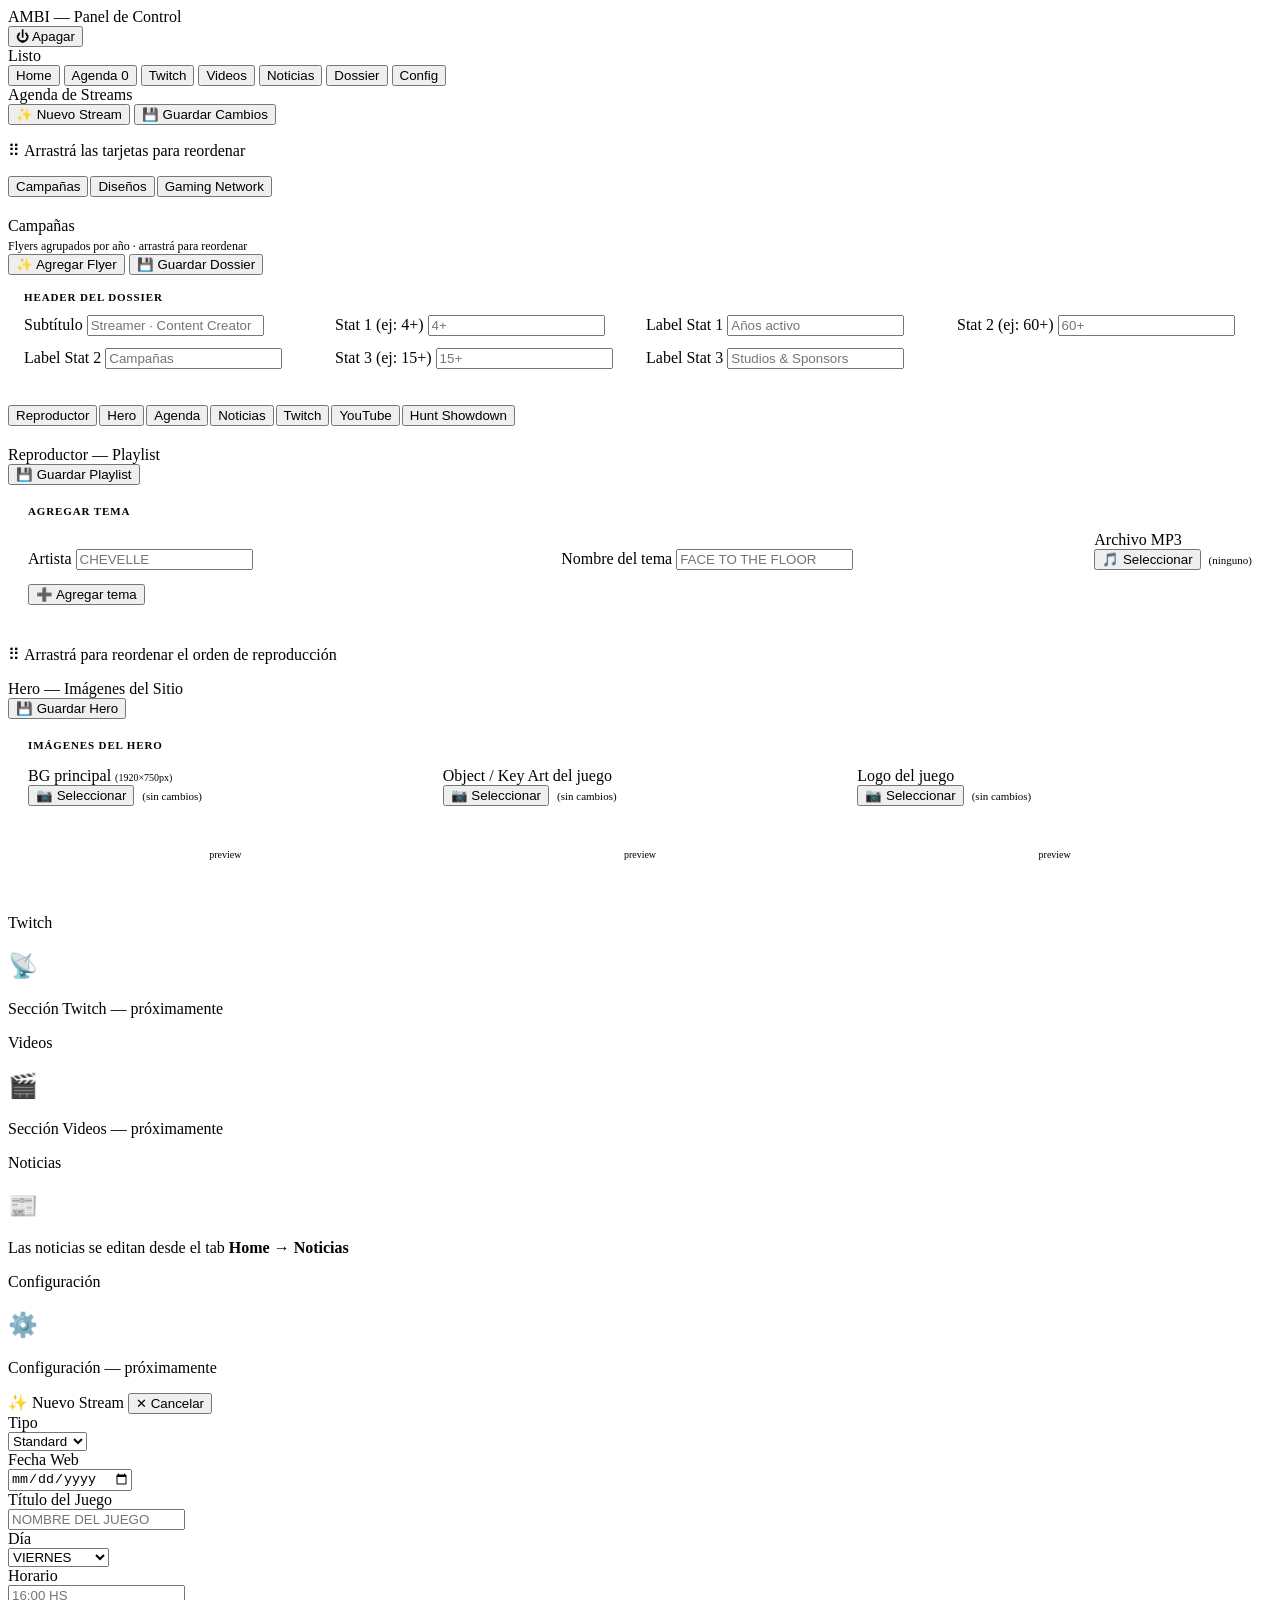
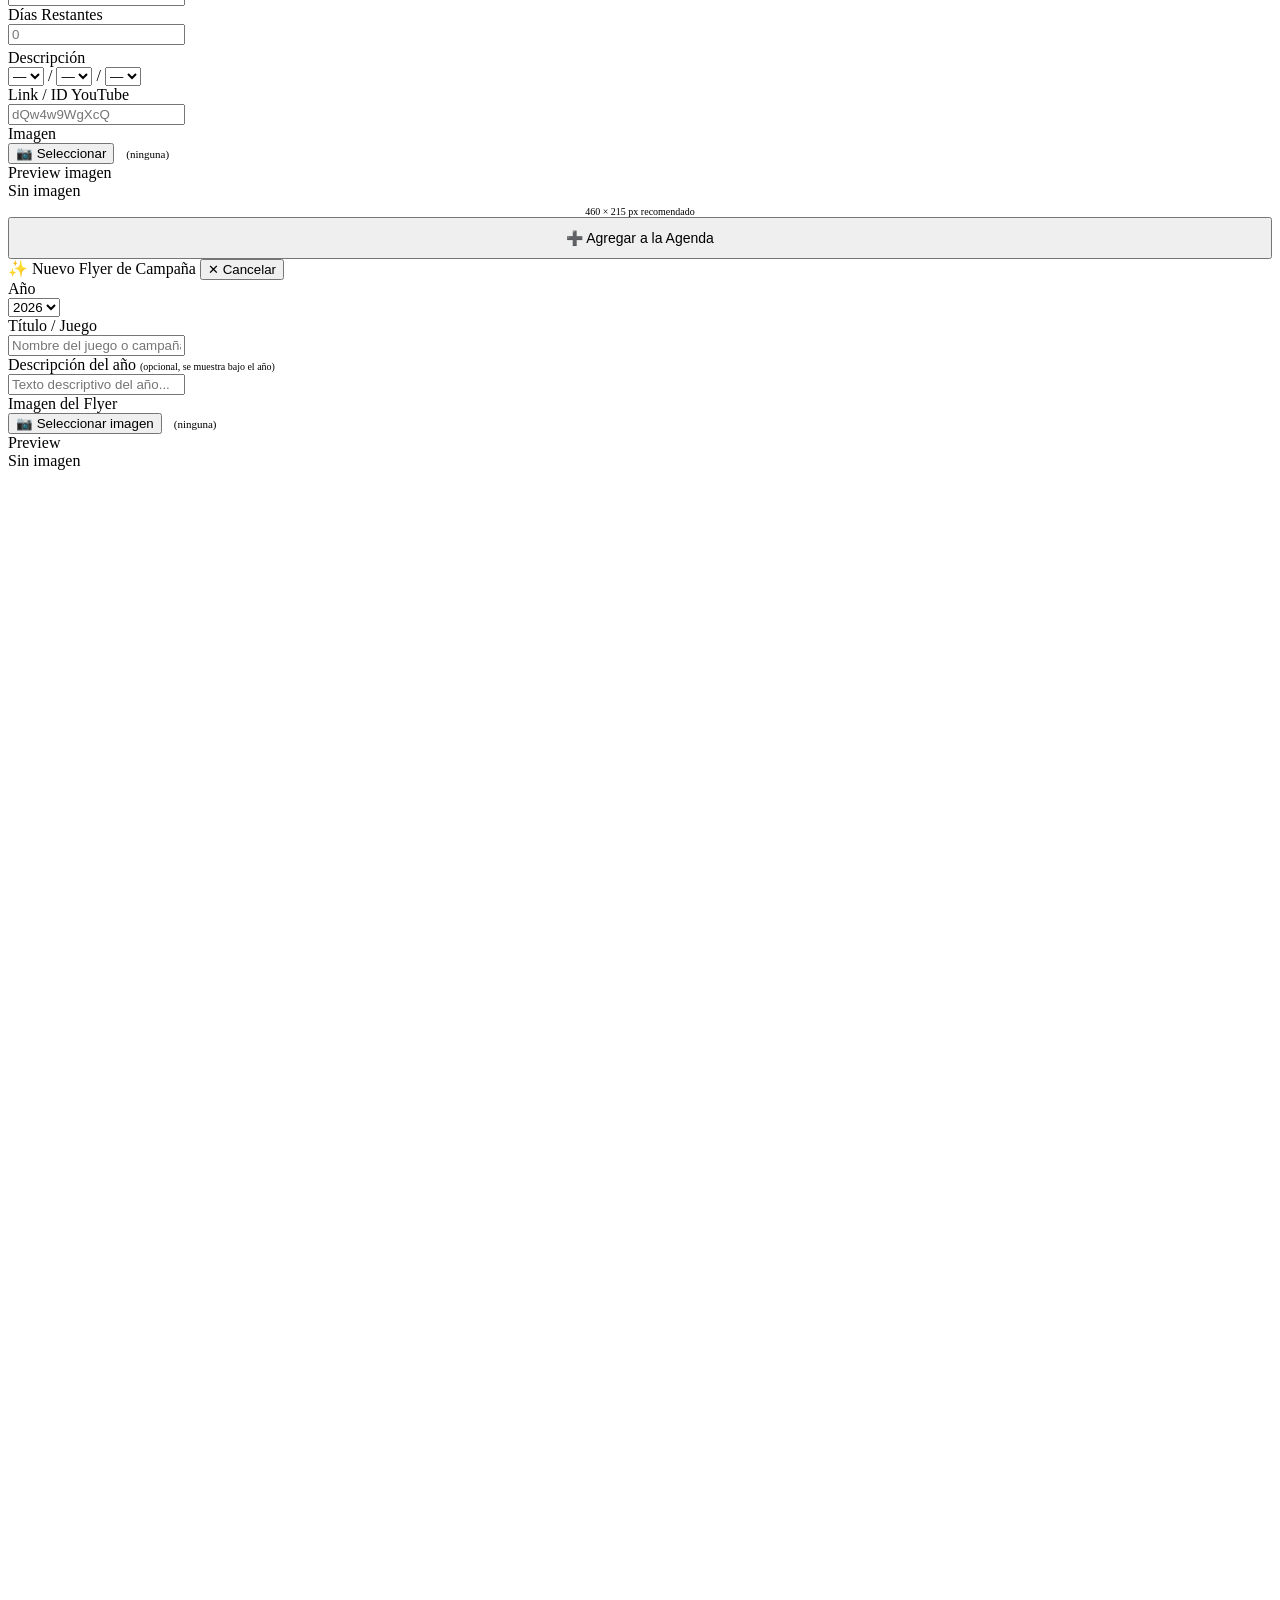
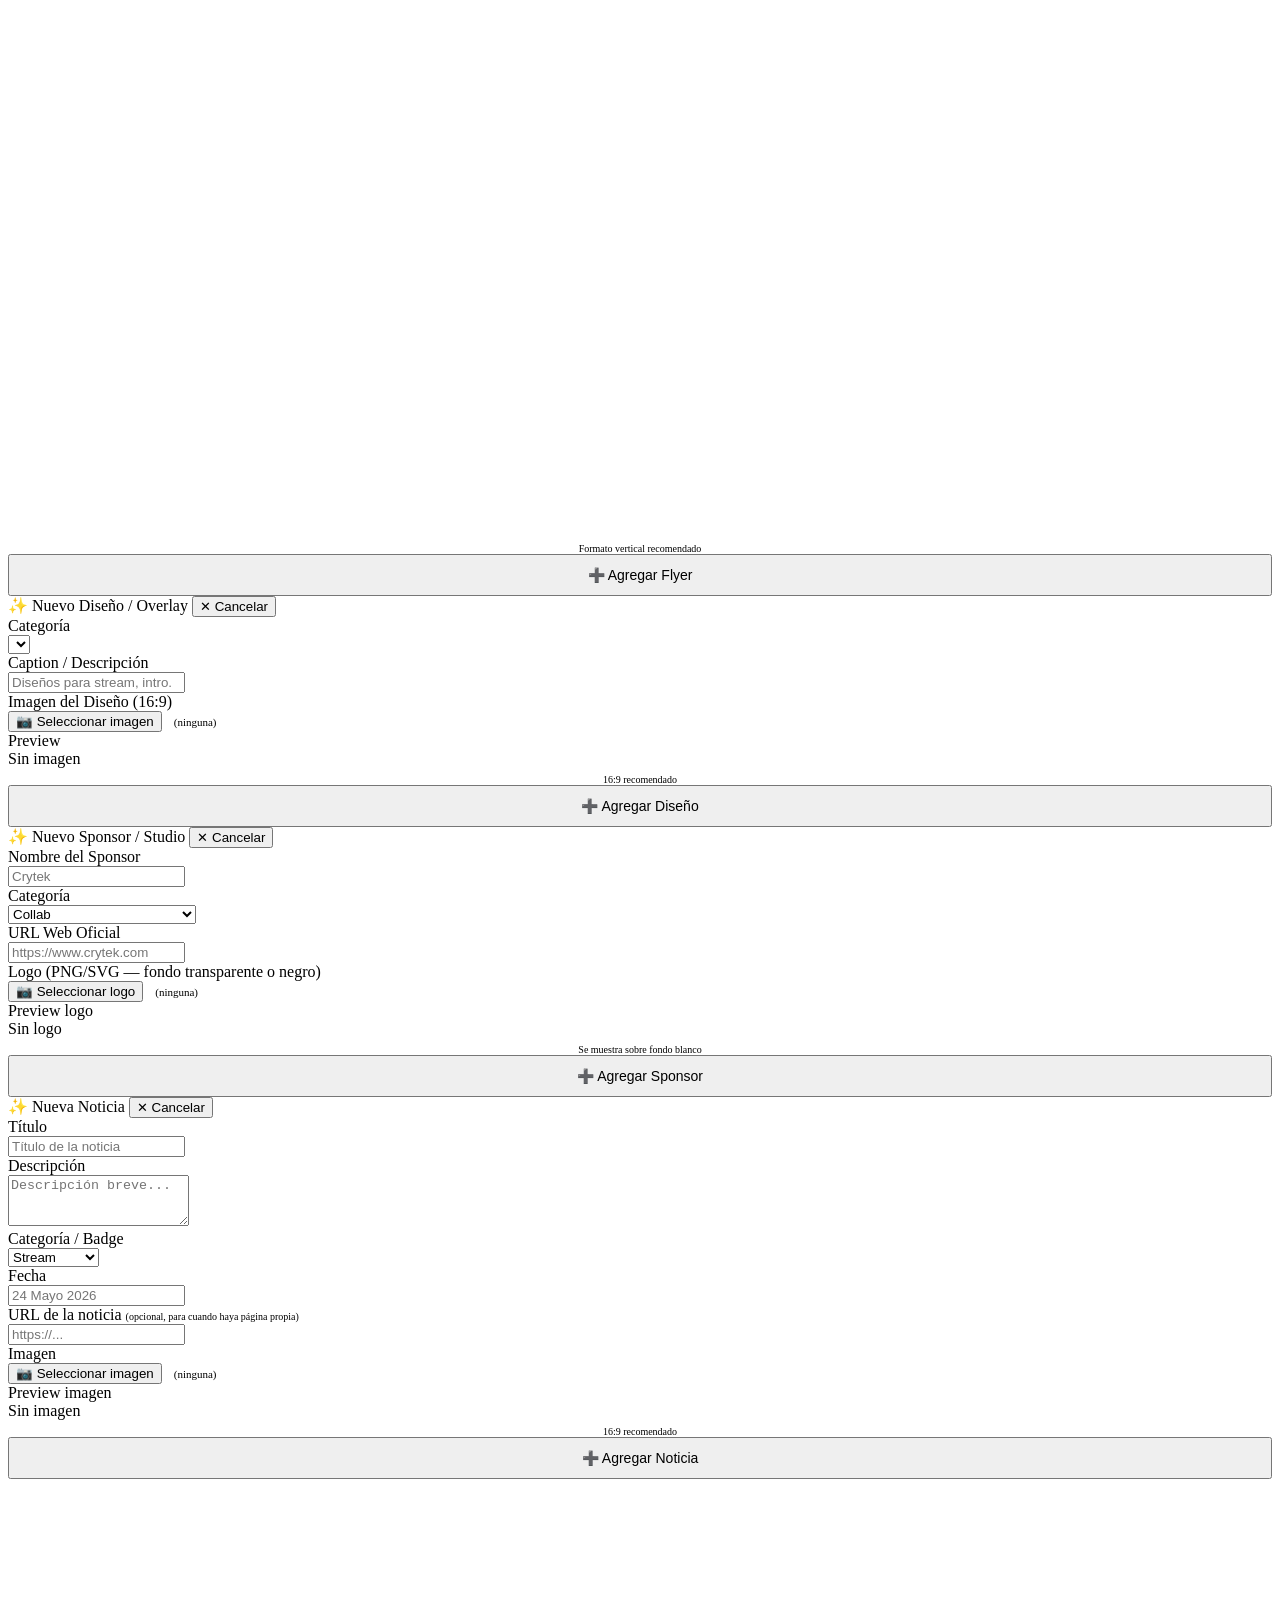
==== commit 414b91af: "update hero" ====
--- a/panel/templates/index.html
+++ b/panel/templates/index.html
@@ -243,6 +243,7 @@
         <button class="tab"        id="hsub-agenda"    onclick="switchHomeTab('agenda')">Agenda</button>
         <button class="tab"        id="hsub-noticias"  onclick="switchHomeTab('noticias')">Noticias</button>
         <button class="tab"        id="hsub-twitch"    onclick="switchHomeTab('twitch')">Twitch</button>
+        <button class="tab"        id="hsub-youtube"   onclick="switchHomeTab('youtube')">YouTube</button>
         <button class="tab"        id="hsub-hunt"      onclick="switchHomeTab('hunt')">Hunt Showdown</button>
       </div>
         
@@ -787,6 +788,168 @@
 
       </div><!-- /htab-twitch -->
 
+      <!-- ════ SUB-TAB: YOUTUBE ════ -->
+      <div id="htab-youtube" style="display:none">
+
+        <div class="section-header">
+          <div class="section-title">YouTube</div>
+          <div class="section-actions">
+            <button class="btn btn-green" onclick="guardarYoutube()">💾 Guardar</button>
+          </div>
+        </div>
+
+        <!-- ── TEXTOS DE LA SECCIÓN ── -->
+        <div style="background:var(--bg2);border:1px solid var(--border);border-radius:var(--radius-lg);padding:20px;margin-bottom:16px">
+          <div style="font-size:11px;font-weight:700;letter-spacing:.08em;color:var(--muted);text-transform:uppercase;margin-bottom:12px">Textos de la sección</div>
+          <div style="display:grid;grid-template-columns:1fr 1fr;gap:12px">
+            <div class="form-group">
+              <label class="form-label">Kicker</label>
+              <input class="form-input" type="text" id="yt-kicker" placeholder="CANAL DE YOUTUBE">
+            </div>
+            <div class="form-group">
+              <label class="form-label">Título</label>
+              <input class="form-input" type="text" id="yt-titulo" placeholder="Contenido">
+            </div>
+          </div>
+          <div style="display:grid;grid-template-columns:1fr 1fr;gap:12px;margin-top:12px">
+            <div>
+              <div style="font-size:11px;color:var(--muted);margin-bottom:6px">Columna izquierda (junto a los shorts)</div>
+              <input class="form-input" type="text" id="yt-col-izq-titulo" placeholder="SHORTS" style="margin-bottom:6px">
+              <textarea class="form-input" id="yt-col-izq-texto" rows="3" placeholder="Texto de la columna izquierda..." style="resize:vertical"></textarea>
+            </div>
+            <div>
+              <div style="font-size:11px;color:var(--muted);margin-bottom:6px">Columna derecha (junto a los shorts)</div>
+              <input class="form-input" type="text" id="yt-col-der-titulo" placeholder="HIGHLIGHTS" style="margin-bottom:6px">
+              <textarea class="form-input" id="yt-col-der-texto" rows="3" placeholder="Texto de la columna derecha..." style="resize:vertical"></textarea>
+            </div>
+          </div>
+        </div>
+
+        <!-- ── SHORTS ── -->
+        <div style="background:var(--bg2);border:1px solid var(--border);border-radius:var(--radius-lg);padding:20px;margin-bottom:16px">
+          <div style="font-size:11px;font-weight:700;letter-spacing:.08em;color:var(--muted);text-transform:uppercase;margin-bottom:16px">Shorts (2 videos verticales 9:16)</div>
+          <div style="display:grid;grid-template-columns:1fr 1fr;gap:16px">
+            <div style="display:flex;flex-direction:column;gap:8px">
+              <div style="font-size:11px;font-weight:600;color:var(--text)">Short 1</div>
+              <div class="form-group">
+                <label class="form-label">ID del Short</label>
+                <input class="form-input" type="text" id="yt-short1-id" placeholder="Ej: abc123XYZ">
+                <div style="font-size:10px;color:var(--muted);margin-top:4px">URL: youtube.com/shorts/<strong>abc123XYZ</strong></div>
+              </div>
+              <div class="form-group">
+                <label class="form-label">Título</label>
+                <input class="form-input" type="text" id="yt-short1-titulo" placeholder="Título del short">
+              </div>
+            </div>
+            <div style="display:flex;flex-direction:column;gap:8px">
+              <div style="font-size:11px;font-weight:600;color:var(--text)">Short 2</div>
+              <div class="form-group">
+                <label class="form-label">ID del Short</label>
+                <input class="form-input" type="text" id="yt-short2-id" placeholder="Ej: abc123XYZ">
+                <div style="font-size:10px;color:var(--muted);margin-top:4px">URL: youtube.com/shorts/<strong>abc123XYZ</strong></div>
+              </div>
+              <div class="form-group">
+                <label class="form-label">Título</label>
+                <input class="form-input" type="text" id="yt-short2-titulo" placeholder="Título del short">
+              </div>
+            </div>
+          </div>
+        </div>
+
+        <!-- ── VIDEOS DESTACADOS ── -->
+        <div style="background:var(--bg2);border:1px solid var(--border);border-radius:var(--radius-lg);padding:20px;margin-bottom:16px">
+          <div style="font-size:11px;font-weight:700;letter-spacing:.08em;color:var(--muted);text-transform:uppercase;margin-bottom:12px">Videos Destacados (3 videos en el rectángulo rojo)</div>
+          <div style="margin-bottom:16px">
+            <div style="font-size:11px;color:var(--muted);margin-bottom:8px">Fondo del rectángulo (opcional)</div>
+            <div style="display:flex;align-items:center;gap:12px">
+              <div id="yt-destac-bg-prev" style="width:200px;height:60px;background:var(--bg4);border:1px solid var(--border2);border-radius:4px;overflow:hidden;display:flex;align-items:center;justify-content:center">
+                <span style="font-size:10px;color:var(--muted)">Sin fondo</span>
+              </div>
+              <div style="display:flex;flex-direction:column;gap:6px">
+                <input type="file" id="yt-destac-bg-file" accept=".jpg,.jpeg,.png,.webp" style="display:none" onchange="ytDestacBgPreview(this)">
+                <button class="btn btn-sm" onclick="document.getElementById('yt-destac-bg-file').click()">📷 Subir fondo</button>
+                <button class="btn btn-sm" style="color:var(--red);border-color:rgba(239,68,68,.3)" onclick="ytLimpiarDestacBg()">✕ Quitar</button>
+              </div>
+              <div style="display:flex;flex-direction:column;gap:4px">
+                <label class="form-label" style="font-size:10px">Opacidad del fondo</label>
+                <input class="form-input" type="number" id="yt-destac-bg-opacity" min="0" max="1" step="0.1" value="0.4" style="width:80px">
+              </div>
+            </div>
+          </div>
+          <div style="display:grid;grid-template-columns:repeat(3,1fr);gap:16px">
+            <div style="display:flex;flex-direction:column;gap:8px">
+              <div style="font-size:11px;font-weight:600;color:var(--text)">Video 1</div>
+              <div class="form-group">
+                <label class="form-label">ID del Video</label>
+                <input class="form-input" type="text" id="yt-destac1-id" placeholder="Ej: dQw4w9WgXcQ">
+                <div style="font-size:10px;color:var(--muted);margin-top:4px">URL: youtube.com/watch?v=<strong>dQw4w9WgXcQ</strong></div>
+              </div>
+              <div class="form-group">
+                <label class="form-label">Título</label>
+                <input class="form-input" type="text" id="yt-destac1-titulo" placeholder="Título del video">
+              </div>
+            </div>
+            <div style="display:flex;flex-direction:column;gap:8px">
+              <div style="font-size:11px;font-weight:600;color:var(--text)">Video 2</div>
+              <div class="form-group">
+                <label class="form-label">ID del Video</label>
+                <input class="form-input" type="text" id="yt-destac2-id" placeholder="Ej: dQw4w9WgXcQ">
+                <div style="font-size:10px;color:var(--muted);margin-top:4px">URL: youtube.com/watch?v=<strong>dQw4w9WgXcQ</strong></div>
+              </div>
+              <div class="form-group">
+                <label class="form-label">Título</label>
+                <input class="form-input" type="text" id="yt-destac2-titulo" placeholder="Título del video">
+              </div>
+            </div>
+            <div style="display:flex;flex-direction:column;gap:8px">
+              <div style="font-size:11px;font-weight:600;color:var(--text)">Video 3</div>
+              <div class="form-group">
+                <label class="form-label">ID del Video</label>
+                <input class="form-input" type="text" id="yt-destac3-id" placeholder="Ej: dQw4w9WgXcQ">
+                <div style="font-size:10px;color:var(--muted);margin-top:4px">URL: youtube.com/watch?v=<strong>dQw4w9WgXcQ</strong></div>
+              </div>
+              <div class="form-group">
+                <label class="form-label">Título</label>
+                <input class="form-input" type="text" id="yt-destac3-titulo" placeholder="Título del video">
+              </div>
+            </div>
+          </div>
+        </div>
+
+        <!-- ── ÚLTIMO VIDEO ── -->
+        <div style="background:var(--bg2);border:1px solid var(--border);border-radius:var(--radius-lg);padding:20px">
+          <div style="font-size:11px;font-weight:700;letter-spacing:.08em;color:var(--muted);text-transform:uppercase;margin-bottom:16px">Último Video (video grande al pie)</div>
+          <div style="display:grid;grid-template-columns:1fr 1fr;gap:12px">
+            <div class="form-group">
+              <label class="form-label">ID del Video</label>
+              <input class="form-input" type="text" id="yt-ultimo-id" placeholder="Ej: dQw4w9WgXcQ">
+              <div style="font-size:10px;color:var(--muted);margin-top:4px">URL: youtube.com/watch?v=<strong>dQw4w9WgXcQ</strong></div>
+            </div>
+            <div class="form-group">
+              <label class="form-label">Kicker</label>
+              <input class="form-input" type="text" id="yt-ultimo-kicker" placeholder="ÚLTIMO VIDEO">
+            </div>
+            <div class="form-group">
+              <label class="form-label">Título</label>
+              <input class="form-input" type="text" id="yt-ultimo-titulo" placeholder="Título del video">
+            </div>
+            <div class="form-group">
+              <label class="form-label">Texto del botón</label>
+              <input class="form-input" type="text" id="yt-ultimo-btn-texto" placeholder="VER EN YOUTUBE">
+            </div>
+            <div class="form-group" style="grid-column:1/-1">
+              <label class="form-label">Descripción</label>
+              <textarea class="form-input" id="yt-ultimo-desc" rows="3" placeholder="Descripción del video..." style="resize:vertical"></textarea>
+            </div>
+            <div class="form-group" style="grid-column:1/-1">
+              <label class="form-label">URL del botón</label>
+              <input class="form-input" type="text" id="yt-ultimo-btn-url" placeholder="https://www.youtube.com/@ambitvok">
+            </div>
+          </div>
+        </div>
+
+      </div><!-- /htab-youtube -->
+
       <!-- ════ SUB-TAB: HUNT SHOWDOWN ════ -->
       <div id="htab-hunt" style="display:none">
 
@@ -907,6 +1070,7 @@
     </div><!-- /tab-home -->
 
     <!-- ── TAB: TWITCH ── -->
+
     <div class="tab-panel" id="tab-twitch">
       <div class="section-header">
         <div class="section-title">Twitch</div>
@@ -1291,6 +1455,7 @@
     <script src="/static/panel-noticias.js"></script>
     <script src="/static/panel-creatorphunt.js"></script>
     <script src="/static/panel-twitch.js"></script>
+    <script src="/static/panel-youtube.js"></script>
      <script src="/static/panel-player.js"></script>
 </body>
 </html>
